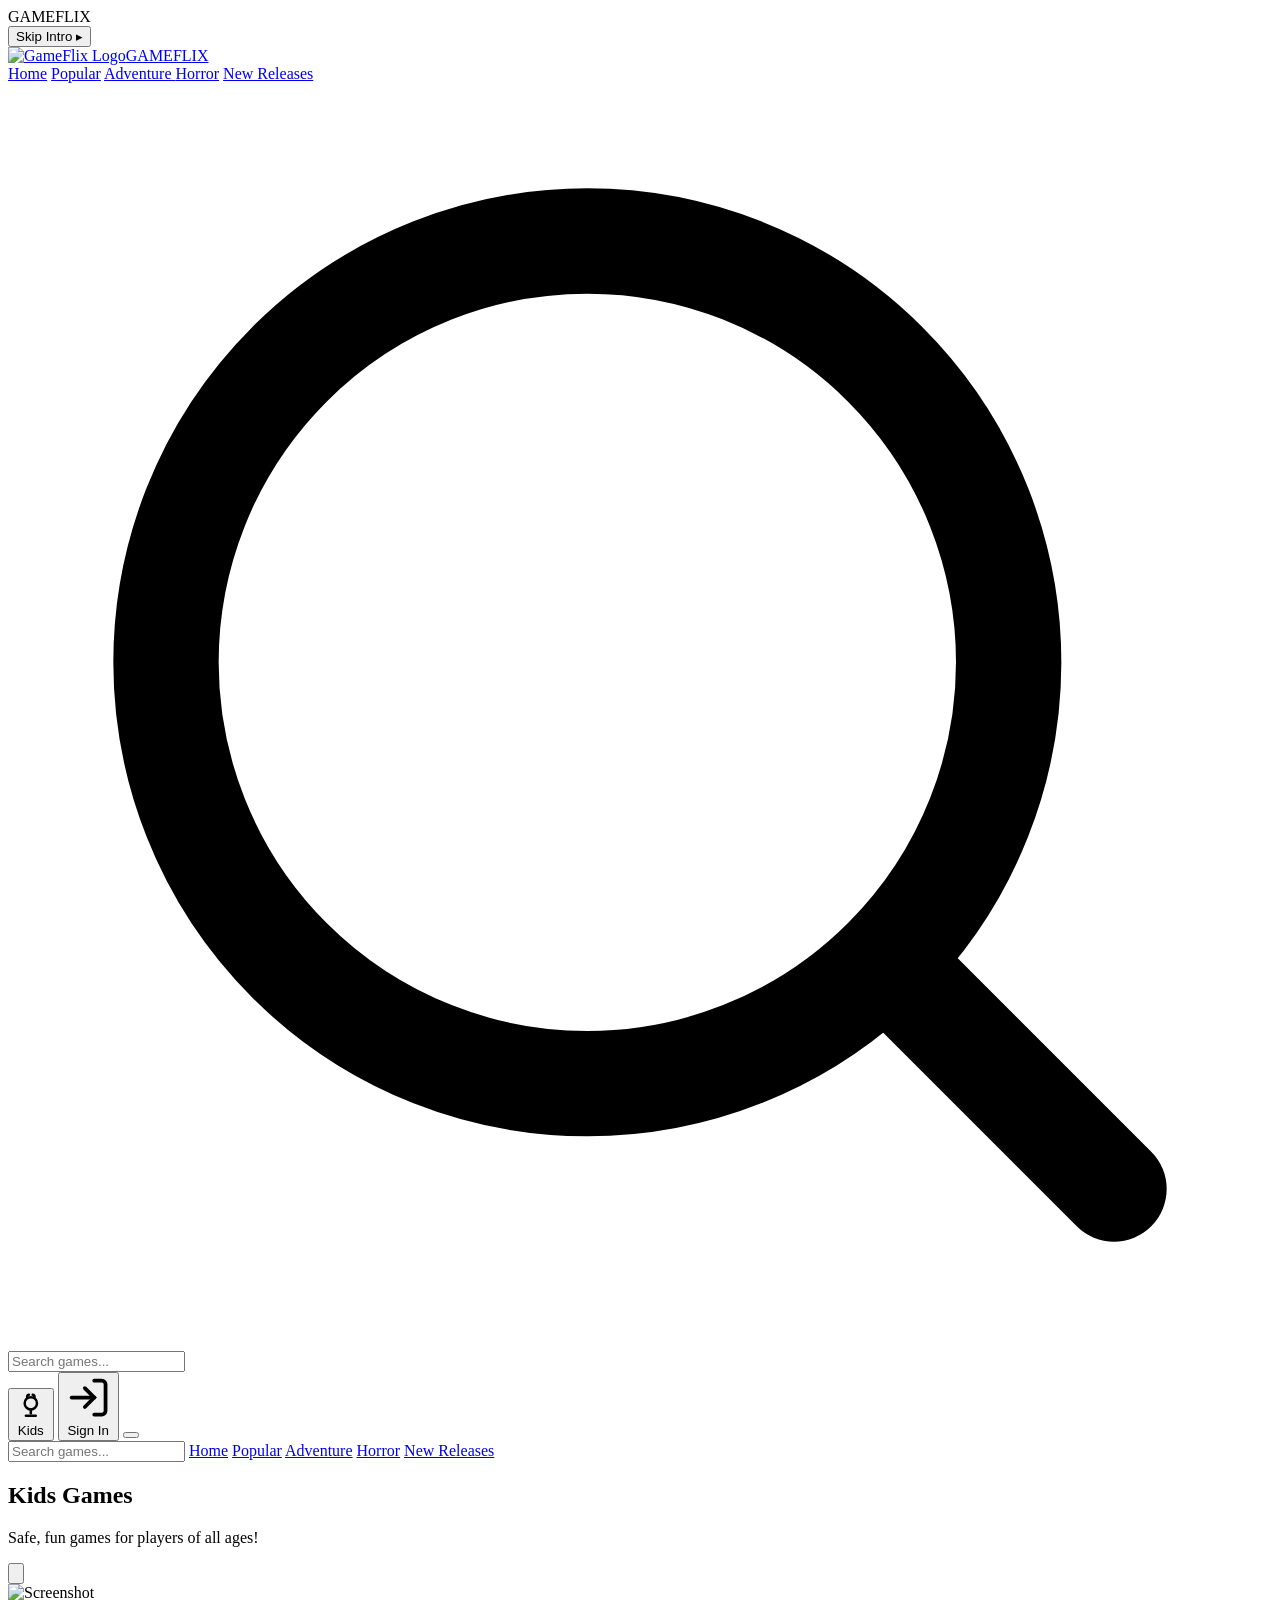
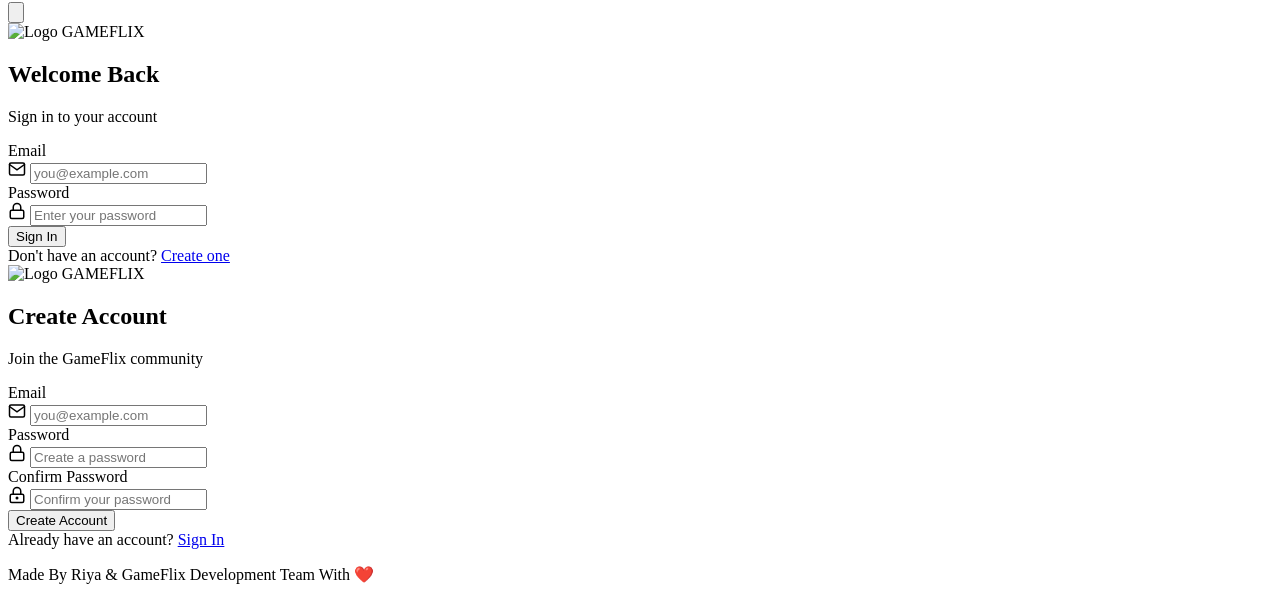
==== index.html @ 92e79a59 "Update game category names in navigation" ====
<!DOCTYPE html>
<html lang="en">
<head>
<meta charset="UTF-8">
<meta name="viewport" content="width=device-width, initial-scale=1.0">
<title>GAMEFLIX - Free Game Discovery</title>
<link rel="icon" type="image/jpeg" href="favicon.jpg">
<link rel="stylesheet" href="css/styles.css">
</head>
<body data-theme="dark">

<!-- ========== CINEMATIC INTRO ========== -->
<div id="splash">
  <div class="intro-glow"></div>
  <div class="intro-streaks"></div>
  <div class="intro-logo" id="intro-logo">
    <span class="letter letter-g">G</span><span class="letter">A</span><span class="letter">M</span><span class="letter">E</span><span class="letter">F</span><span class="letter">L</span><span class="letter">I</span><span class="letter">X</span>
  </div>
  <button class="intro-skip" id="intro-skip">Skip Intro ▸</button>
</div>

<!-- ========== NAVBAR ========== -->
<nav id="navbar">
  <div class="nav-inner">
    <a href="#" class="logo" onclick="scrollToTop(event)"><img src="assets/logo.png" alt="GameFlix Logo" class="logo-icon">GAMEFLIX</a>
    <div class="nav-links" id="nav-links">
      <a href="#" onclick="scrollToTop(event)">Home</a>
      <a href="#" onclick="scrollToSection(event,'section-popular')">Popular</a>
      <a href="#" onclick="scrollToSection(event,'section-adventure')">Adventure </a>
      <a href="#" onclick="scrollToSection(event,'section-horror')">Horror</a>
      <a href="#" onclick="scrollToSection(event,'section-new-releases')">New Releases</a>
    </div>
    <div class="nav-right">
      <div id="search-box">
        <svg class="search-icon-pos" viewBox="0 0 24 24" fill="none" stroke="currentColor" stroke-width="2" stroke-linecap="round"><circle cx="11" cy="11" r="8"/><path d="m21 21-4.3-4.3"/></svg>
        <input type="text" id="search-input" placeholder="Search games..." autocomplete="off">
        <div id="search-dropdown"></div>
      </div>
      <button class="nav-btn" id="search-toggle-btn" title="Search" style="display:none" onclick="toggleMobileSearch()">
        <svg viewBox="0 0 24 24" fill="none" stroke="currentColor" stroke-width="2" stroke-linecap="round"><circle cx="11" cy="11" r="8"/><path d="m21 21-4.3-4.3"/></svg>
      </button>
      <button class="kids-btn" id="kids-toggle" onclick="toggleKidsMode()">
        <svg viewBox="0 0 24 24" fill="none" stroke="currentColor" stroke-width="2" stroke-linecap="round"><circle cx="12" cy="10" r="5"/><path d="M12 15v3"/><path d="M8 20h8"/><path d="M9 5c0-1 .5-2 1.5-2"/><path d="M15 5c0-1-.5-2-1.5-2"/></svg>
        Kids
      </button>
      <button class="auth-nav-btn" id="auth-nav-btn" onclick="openAuthModal()">
        <svg viewBox="0 0 24 24" fill="none" stroke="currentColor" stroke-width="2" stroke-linecap="round"><path d="M15 3h4a2 2 0 012 2v14a2 2 0 01-2 2h-4"/><polyline points="10 17 15 12 10 7"/><line x1="15" y1="12" x2="3" y2="12"/></svg>
        Sign In
      </button>
      <button class="hamburger" id="hamburger" onclick="toggleMobileMenu()">
        <span></span><span></span><span></span>
      </button>
    </div>
  </div>
  <div id="mobile-menu">
    <input type="text" id="mobile-search" placeholder="Search games..." autocomplete="off" oninput="handleMobileSearch(this.value)">
    <a href="#" onclick="scrollToTop(event);closeMobileMenu()">Home</a>
    <a href="#" onclick="scrollToSection(event,'section-popular');closeMobileMenu()">Popular</a>
    <a href="#" onclick="scrollToSection(event,'section-adventure');closeMobileMenu()">Adventure</a>
    <a href="#" onclick="scrollToSection(event,'section-horror');closeMobileMenu()">Horror</a>
    <a href="#" onclick="scrollToSection(event,'section-new-releases');closeMobileMenu()">New Releases </a>
  </div>
  <div class="navbar-bar"><div class="navbar-shimmer"></div></div>
</nav>

<!-- ========== HERO SECTION ========== -->
<div id="hero">
  <div id="hero-slides"></div>
  <div class="hero-dots" id="hero-dots"></div>
</div>

<!-- ========== MAIN CONTENT ========== -->
<div id="main-content">
  <div id="normal-content"></div>
  <div id="kids-content">
    <div class="kids-header">
      <h2>Kids Games</h2>
      <p>Safe, fun games for players of all ages!</p>
    </div>
    <div class="kids-grid" id="kids-grid"></div>
  </div>
</div>

<!-- ========== GAME DETAIL OVERLAY ========== -->
<div id="game-detail">
  <button class="detail-close" onclick="closeGameDetail()">
    <svg viewBox="0 0 24 24" fill="none" stroke="currentColor" stroke-width="2" stroke-linecap="round"><path d="M18 6L6 18M6 6l12 12"/></svg>
  </button>
  <div class="detail-card" id="detail-card"></div>
</div>

<!-- ========== LIGHTBOX ========== -->
<div id="lightbox" onclick="closeLightbox()"><img id="lightbox-img" src="" alt="Screenshot"></div>

<!-- ========== AUTH MODAL ========== -->
<div id="auth-modal" class="auth-modal">
  <div class="auth-backdrop" onclick="closeAuthModal()"></div>
  <div class="auth-card">
    <button class="auth-close" onclick="closeAuthModal()">
      <svg viewBox="0 0 24 24" fill="none" stroke="currentColor" stroke-width="2" stroke-linecap="round"><path d="M18 6L6 18M6 6l12 12"/></svg>
    </button>
    <div id="auth-signin" class="auth-view active">
      <div class="auth-header">
        <div class="auth-logo-wrap">
          <img src="assets/logo.png" alt="Logo" class="auth-logo-icon">
          <span class="auth-logo-text">GAMEFLIX</span>
        </div>
        <h2 class="auth-title">Welcome Back</h2>
        <p class="auth-subtitle">Sign in to your account</p>
      </div>
      <form class="auth-form" onsubmit="handleSignIn(event)">
        <div class="auth-field">
          <label>Email</label>
          <div class="auth-input-wrap">
            <svg viewBox="0 0 24 24" fill="none" stroke="currentColor" stroke-width="2" stroke-linecap="round" width="18" height="18"><path d="M4 4h16c1.1 0 2 .9 2 2v12c0 1.1-.9 2-2 2H4c-1.1 0-2-.9-2-2V6c0-1.1.9-2 2-2z"/><polyline points="22,6 12,13 2,6"/></svg>
            <input type="email" id="signin-email" placeholder="you@example.com" required autocomplete="email">
          </div>
        </div>
        <div class="auth-field">
          <label>Password</label>
          <div class="auth-input-wrap">
            <svg viewBox="0 0 24 24" fill="none" stroke="currentColor" stroke-width="2" stroke-linecap="round" width="18" height="18"><rect x="3" y="11" width="18" height="11" rx="2" ry="2"/><path d="M7 11V7a5 5 0 0110 0v4"/></svg>
            <input type="password" id="signin-password" placeholder="Enter your password" required autocomplete="current-password">
          </div>
        </div>
        <div id="signin-error" class="auth-error" style="display:none"></div>
        <button type="submit" class="auth-submit">Sign In</button>
      </form>
      <div class="auth-switch">
        Don't have an account? <a href="#" onclick="switchAuthView('signup')">Create one</a>
      </div>
    </div>
    <div id="auth-signup" class="auth-view">
      <div class="auth-header">
        <div class="auth-logo-wrap">
          <img src="assets/logo.png" alt="Logo" class="auth-logo-icon">
          <span class="auth-logo-text">GAMEFLIX</span>
        </div>
        <h2 class="auth-title">Create Account</h2>
        <p class="auth-subtitle">Join the GameFlix community</p>
      </div>
      <form class="auth-form" onsubmit="handleSignUp(event)">
        <div class="auth-field">
          <label>Email</label>
          <div class="auth-input-wrap">
            <svg viewBox="0 0 24 24" fill="none" stroke="currentColor" stroke-width="2" stroke-linecap="round" width="18" height="18"><path d="M4 4h16c1.1 0 2 .9 2 2v12c0 1.1-.9 2-2 2H4c-1.1 0-2-.9-2-2V6c0-1.1.9-2 2-2z"/><polyline points="22,6 12,13 2,6"/></svg>
            <input type="email" id="signup-email" placeholder="you@example.com" required autocomplete="email">
          </div>
        </div>
        <div class="auth-field">
          <label>Password</label>
          <div class="auth-input-wrap">
            <svg viewBox="0 0 24 24" fill="none" stroke="currentColor" stroke-width="2" stroke-linecap="round" width="18" height="18"><rect x="3" y="11" width="18" height="11" rx="2" ry="2"/><path d="M7 11V7a5 5 0 0110 0v4"/></svg>
            <input type="password" id="signup-password" placeholder="Create a password" required minlength="6" autocomplete="new-password">
          </div>
        </div>
        <div class="auth-field">
          <label>Confirm Password</label>
          <div class="auth-input-wrap">
            <svg viewBox="0 0 24 24" fill="none" stroke="currentColor" stroke-width="2" stroke-linecap="round" width="18" height="18"><rect x="3" y="11" width="18" height="11" rx="2" ry="2"/><path d="M7 11V7a5 5 0 0110 0v4"/><circle cx="12" cy="16" r="1"/></svg>
            <input type="password" id="signup-confirm" placeholder="Confirm your password" required minlength="6" autocomplete="new-password">
          </div>
        </div>
        <div id="signup-error" class="auth-error" style="display:none"></div>
        <button type="submit" class="auth-submit">Create Account</button>
      </form>
      <div class="auth-switch">
        Already have an account? <a href="#" onclick="switchAuthView('signin')">Sign In</a>
      </div>
    </div>
  </div>
</div>

<!-- ========== FOOTER ========== -->
<footer id="footer">
  <p class="footer-credits">Made By Riya & GameFlix Development Team With &#x2764;&#xFE0F;</p>
</footer>

<script src="js/app.js"></script>
</body>
</html>
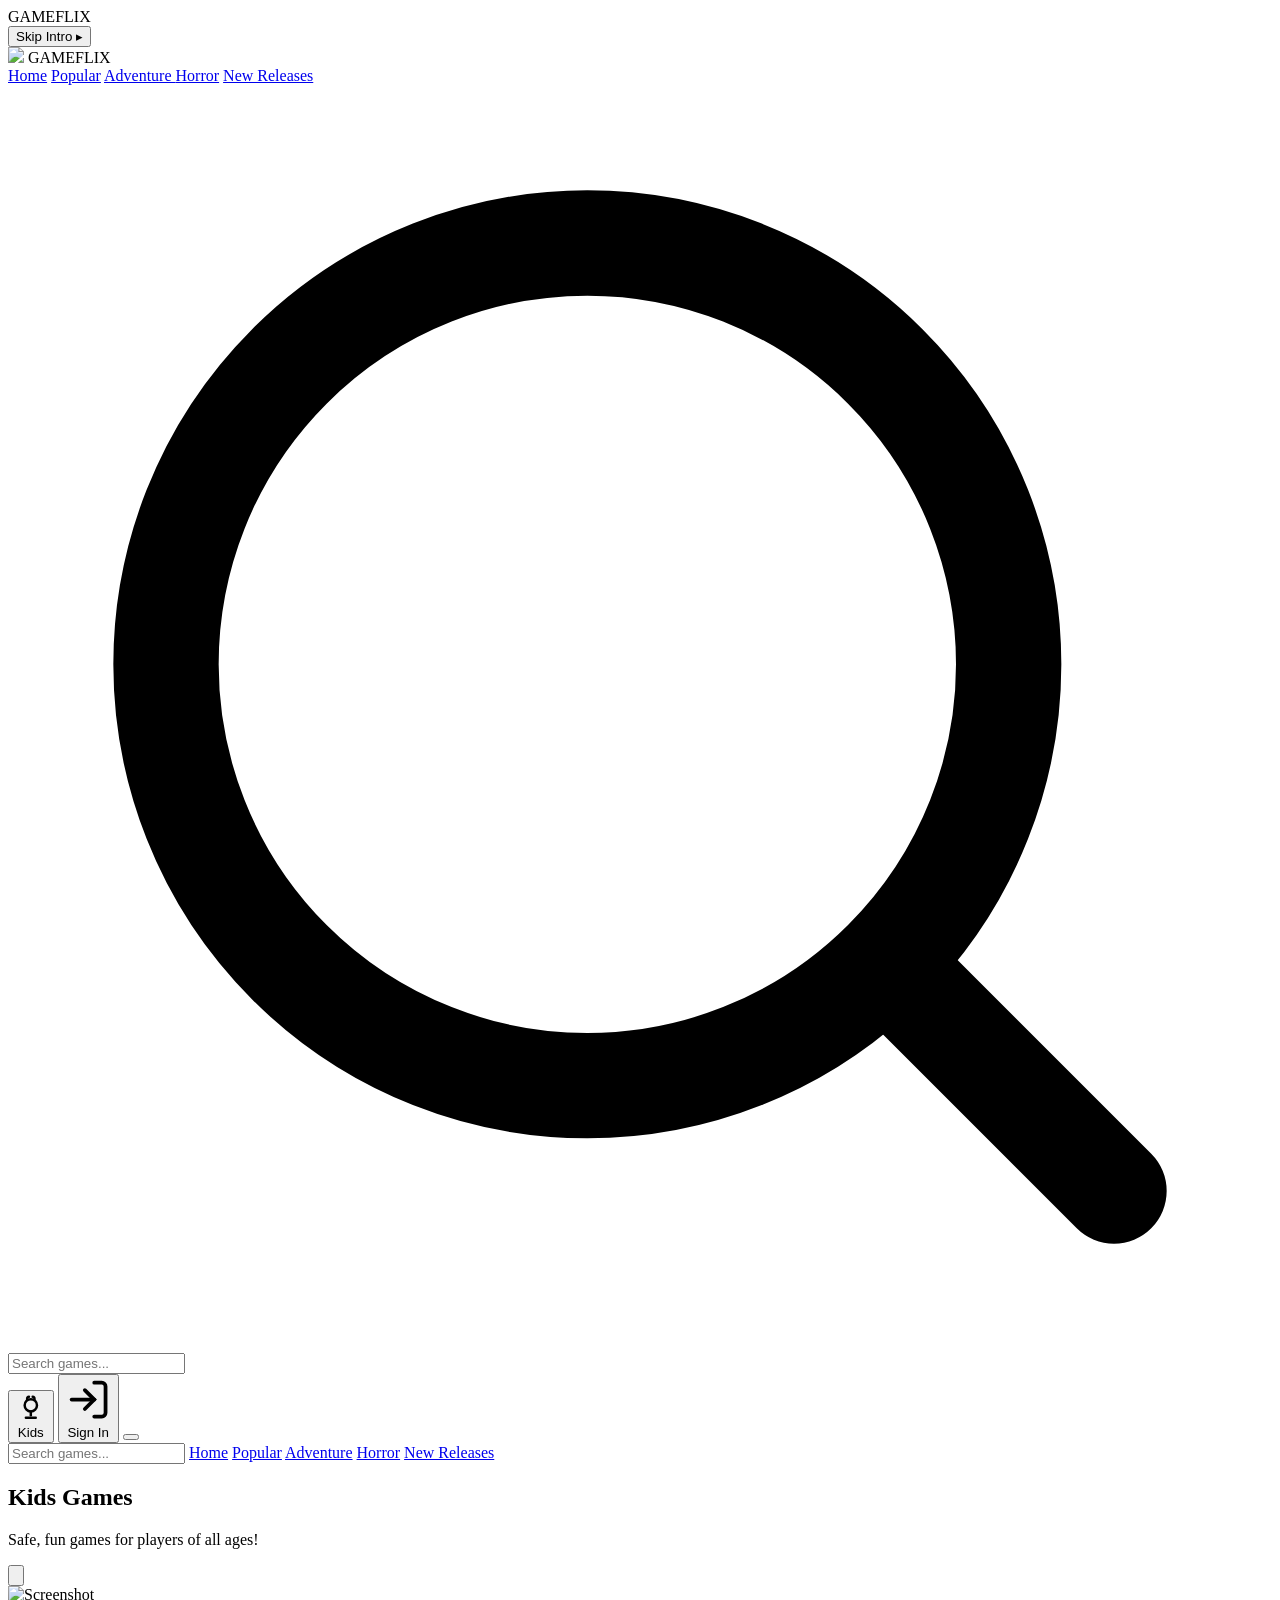
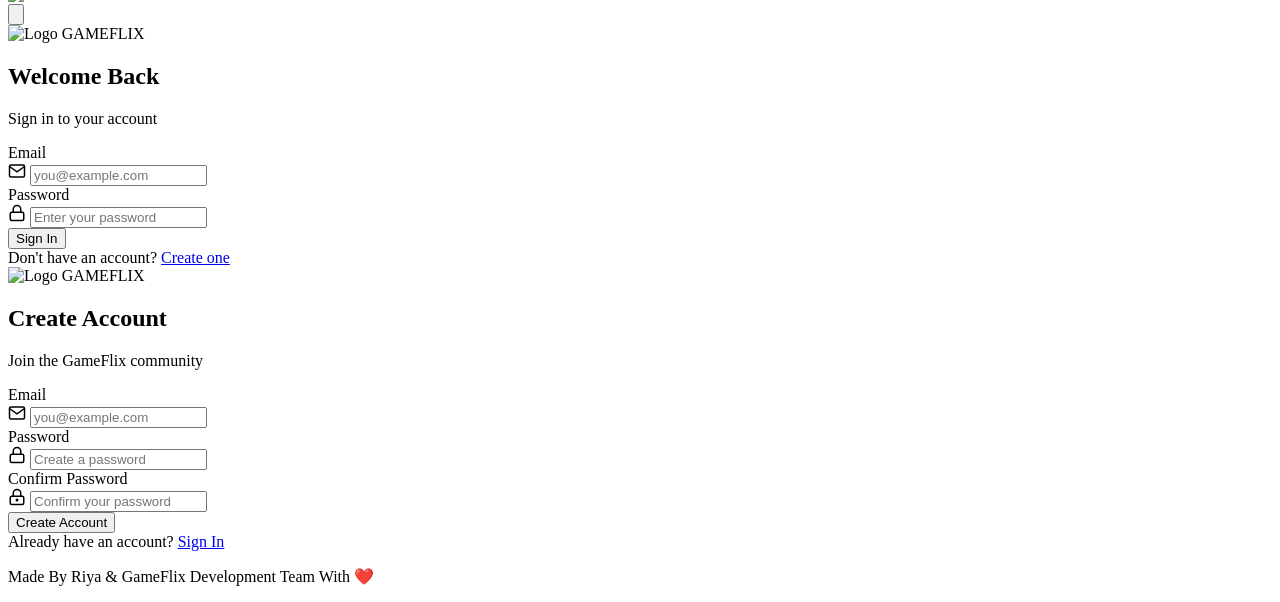
==== commit 7847e7b5: "Update index.html" ====
--- a/index.html
+++ b/index.html
@@ -22,7 +22,13 @@
 <!-- ========== NAVBAR ========== -->
 <nav id="navbar">
   <div class="nav-inner">
-    <a href="#" class="logo" onclick="scrollToTop(event)"><img src="assets/logo.png" alt="GameFlix Logo" class="logo-icon">GAMEFLIX</a>
+
+    <div class="logo">
+        <img src="logo.png" class="logo-icon">
+        <span class="logo-text">GAMEFLIX</span>
+    </div>
+
+  </div>  
     <div class="nav-links" id="nav-links">
       <a href="#" onclick="scrollToTop(event)">Home</a>
       <a href="#" onclick="scrollToSection(event,'section-popular')">Popular</a>
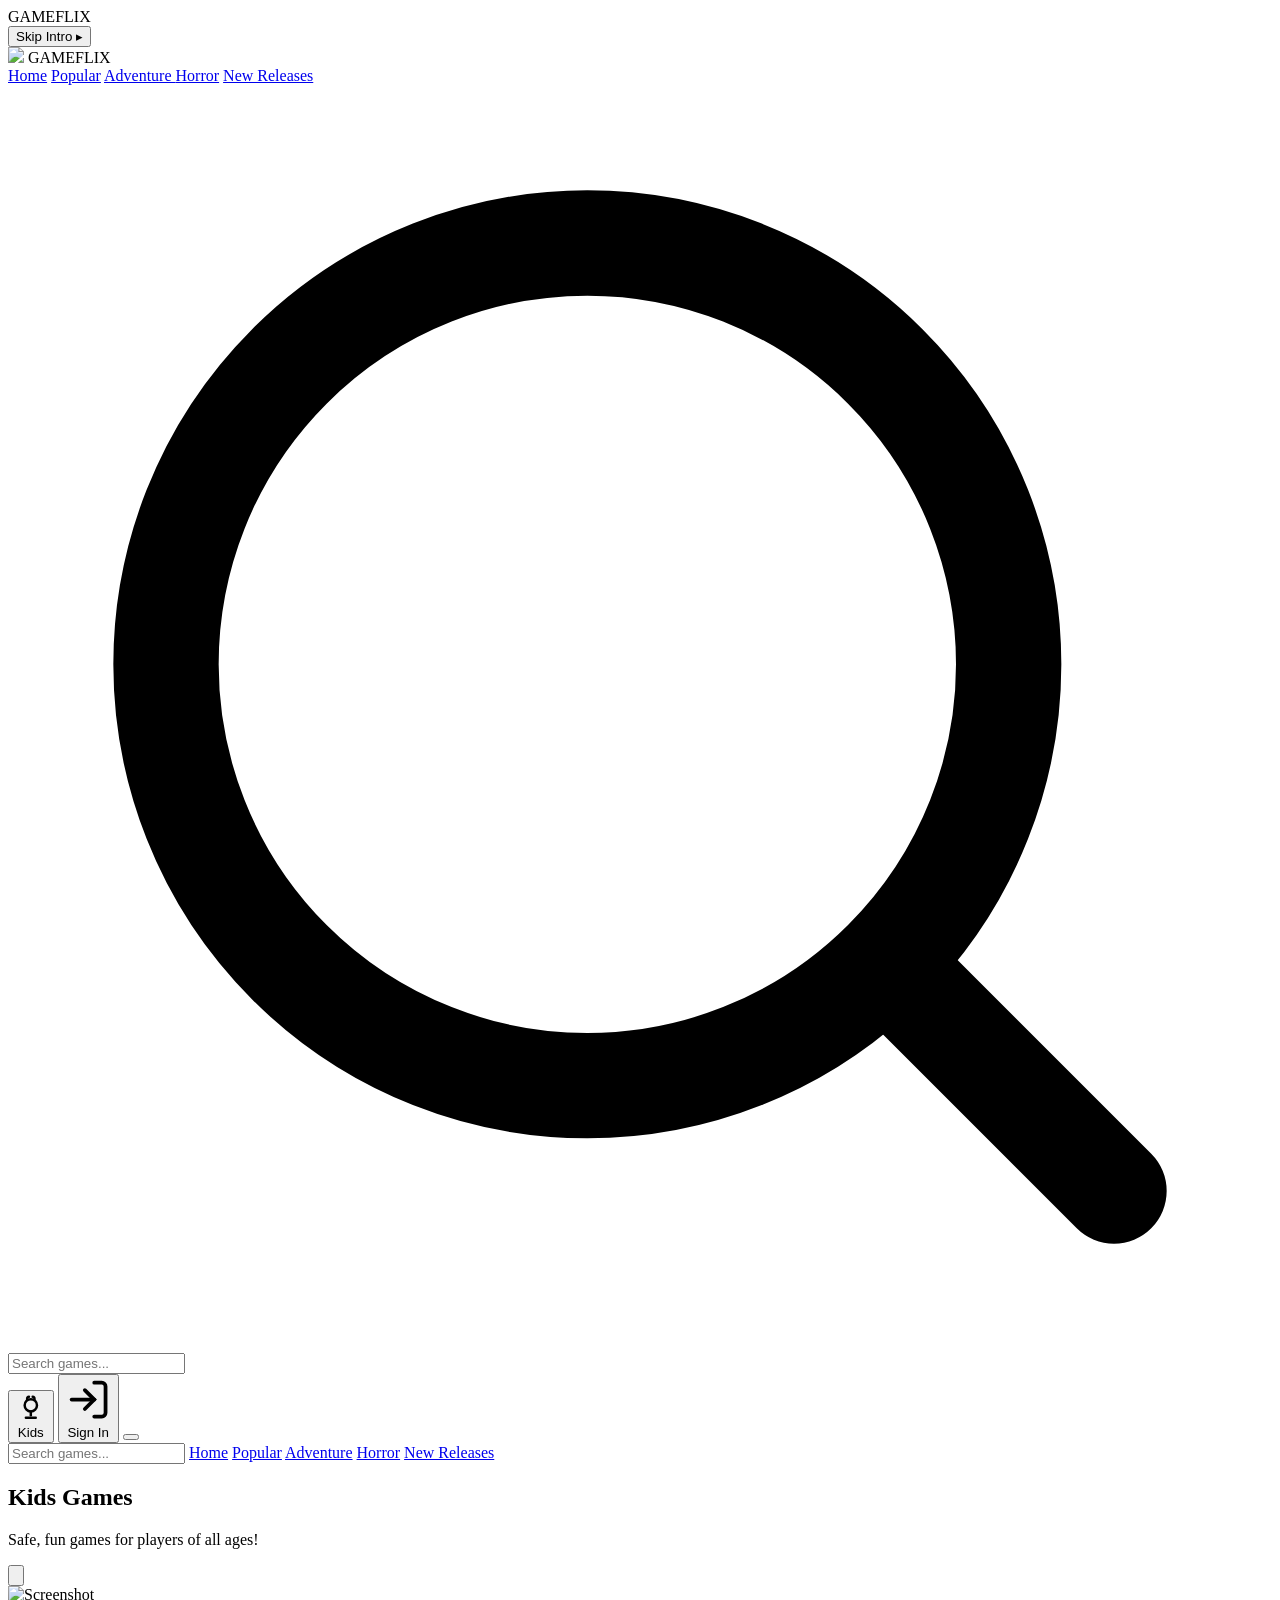
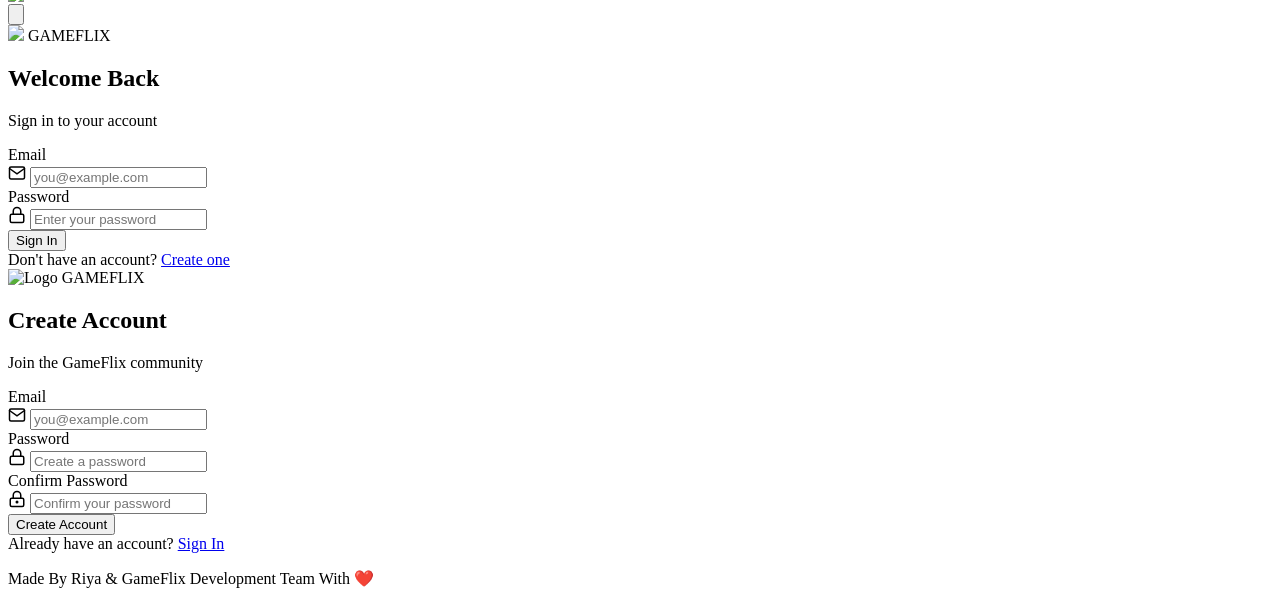
==== commit 314e9c15: "Update index.html" ====
--- a/index.html
+++ b/index.html
@@ -108,7 +108,7 @@
     <div id="auth-signin" class="auth-view active">
       <div class="auth-header">
         <div class="auth-logo-wrap">
-          <img src="assets/logo.png" alt="Logo" class="auth-logo-icon">
+         <img src="logo.png" class="auth-logo-icon">          
           <span class="auth-logo-text">GAMEFLIX</span>
         </div>
         <h2 class="auth-title">Welcome Back</h2>
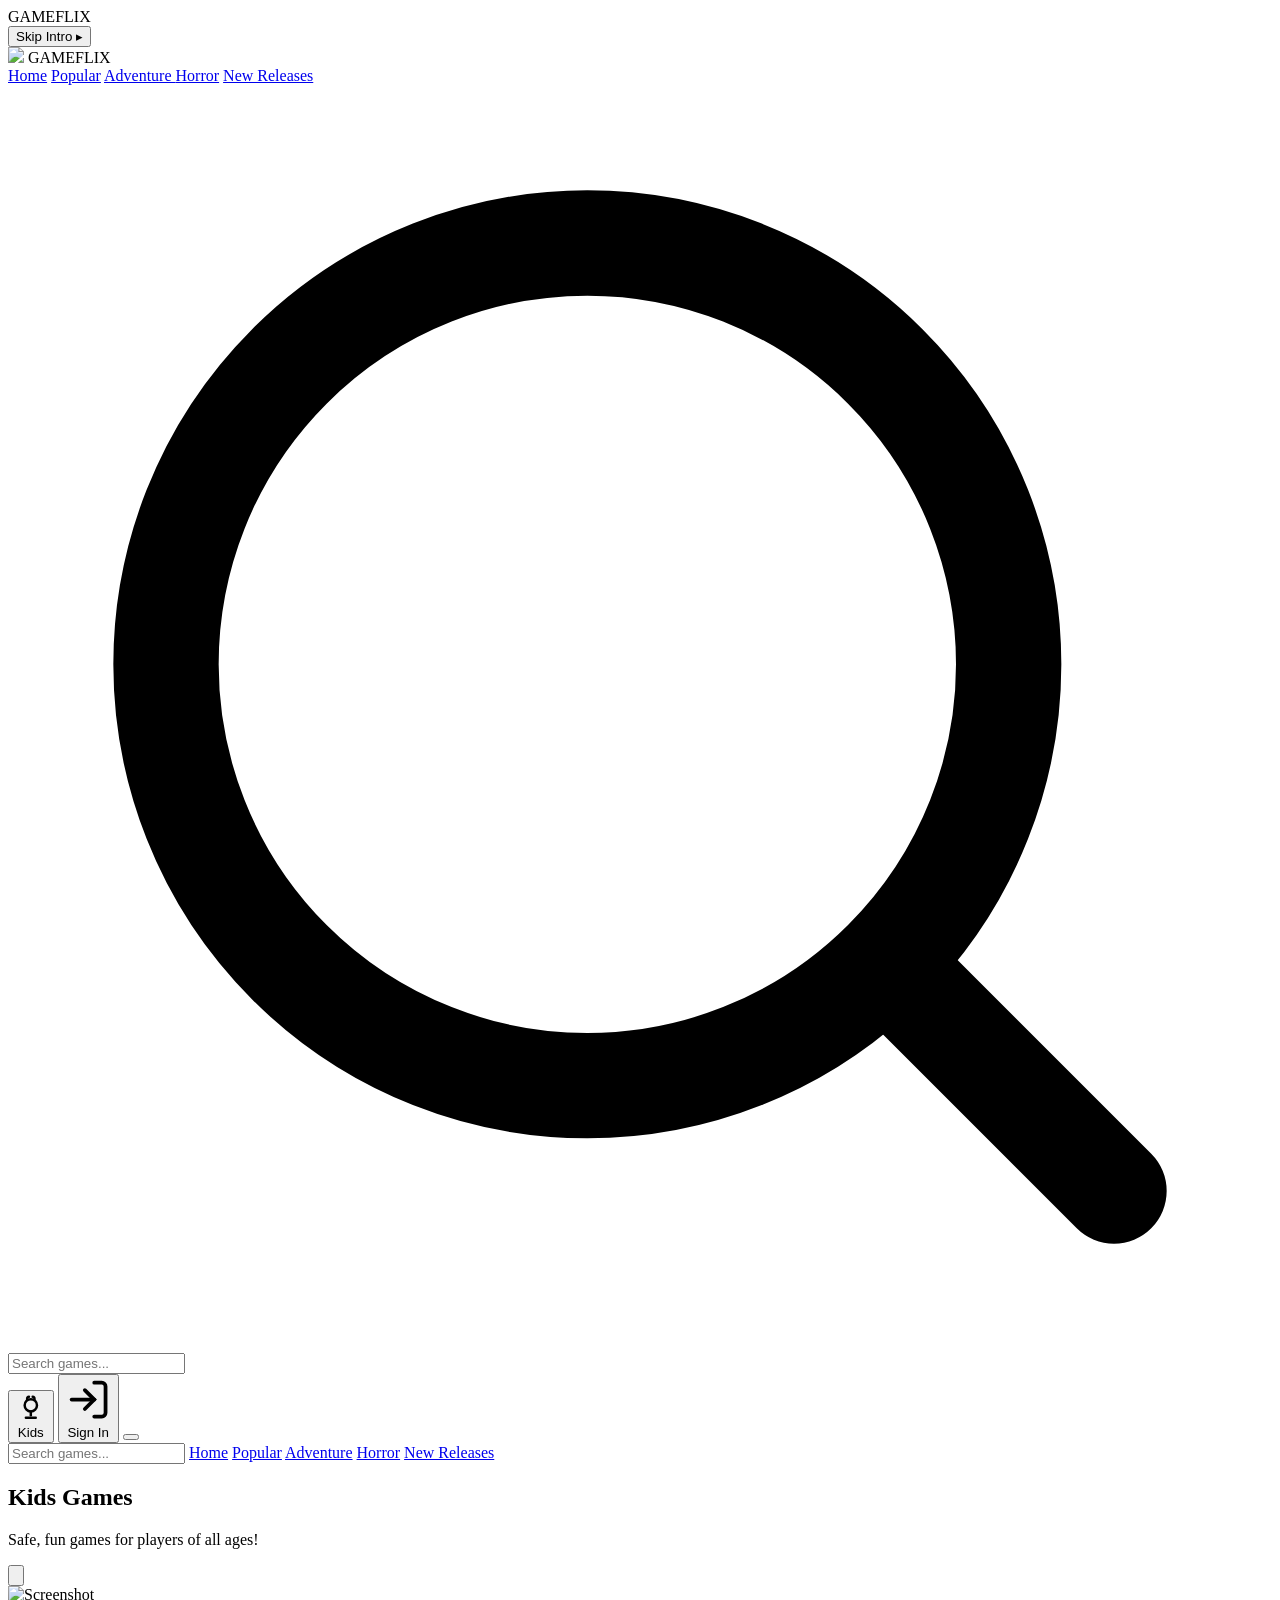
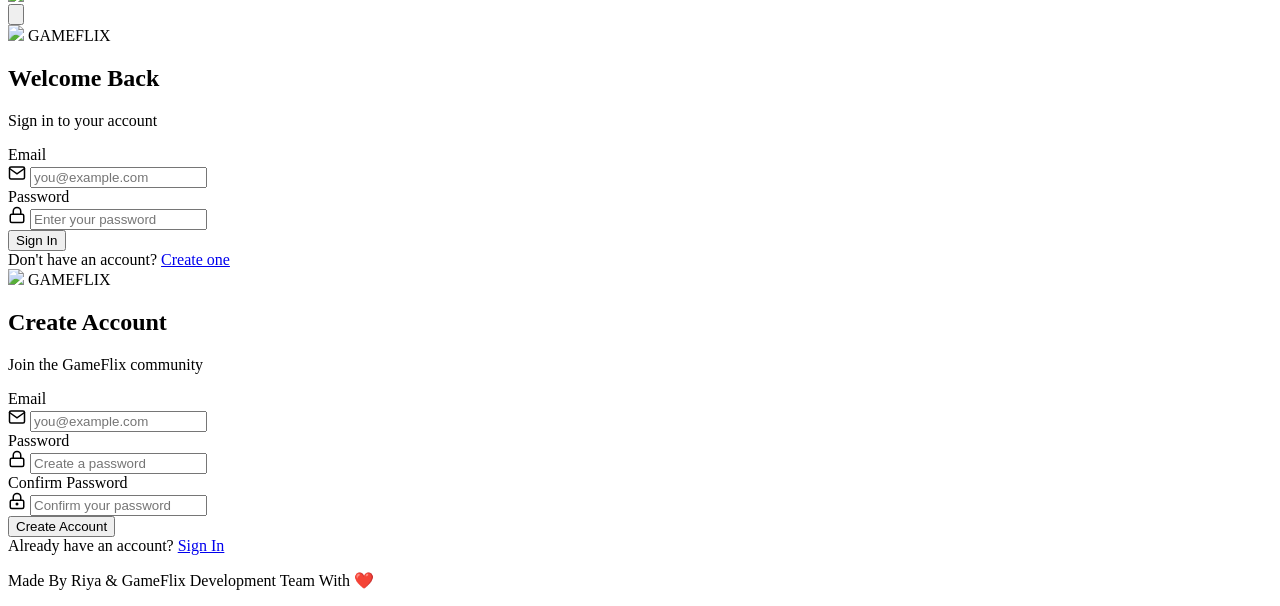
==== commit 9b14c12e: "Update index.html" ====
--- a/index.html
+++ b/index.html
@@ -139,7 +139,7 @@
     <div id="auth-signup" class="auth-view">
       <div class="auth-header">
         <div class="auth-logo-wrap">
-          <img src="assets/logo.png" alt="Logo" class="auth-logo-icon">
+         <img src="logo.png" class="auth-logo-icon">          
           <span class="auth-logo-text">GAMEFLIX</span>
         </div>
         <h2 class="auth-title">Create Account</h2>
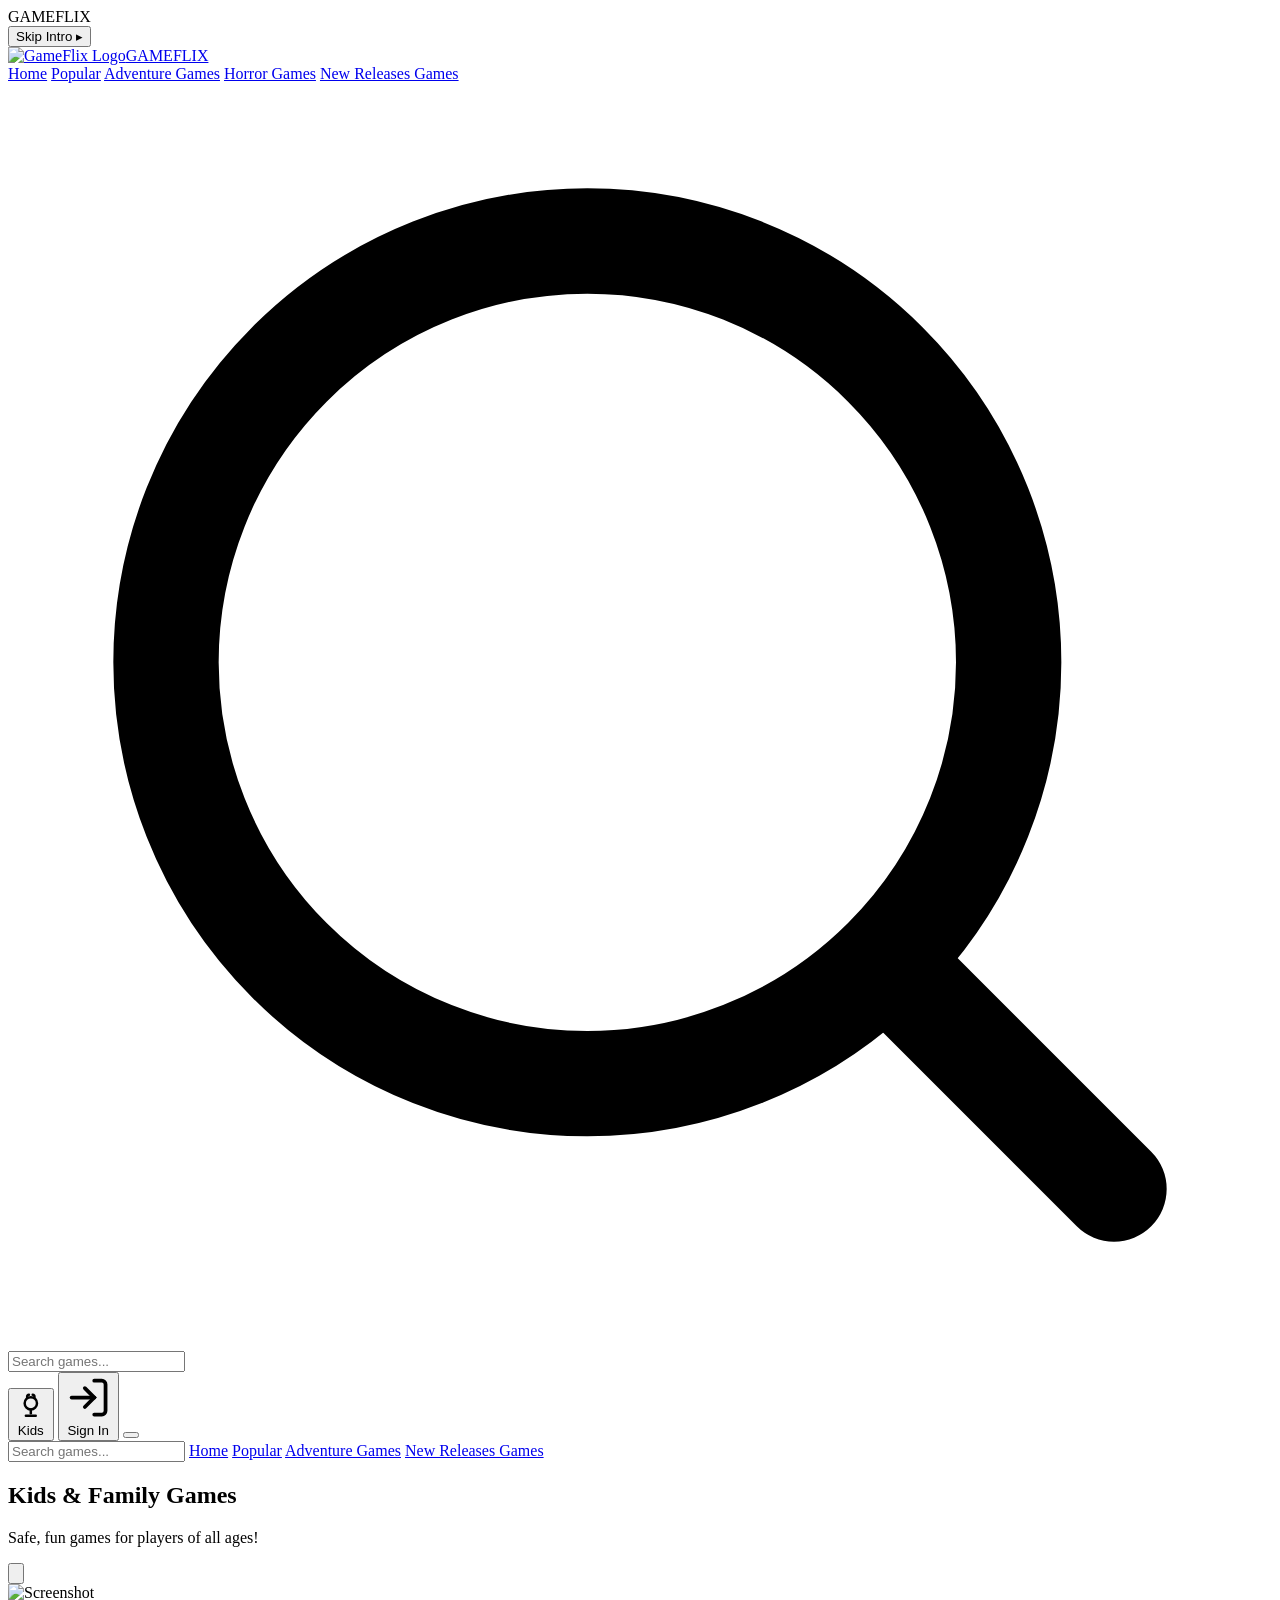
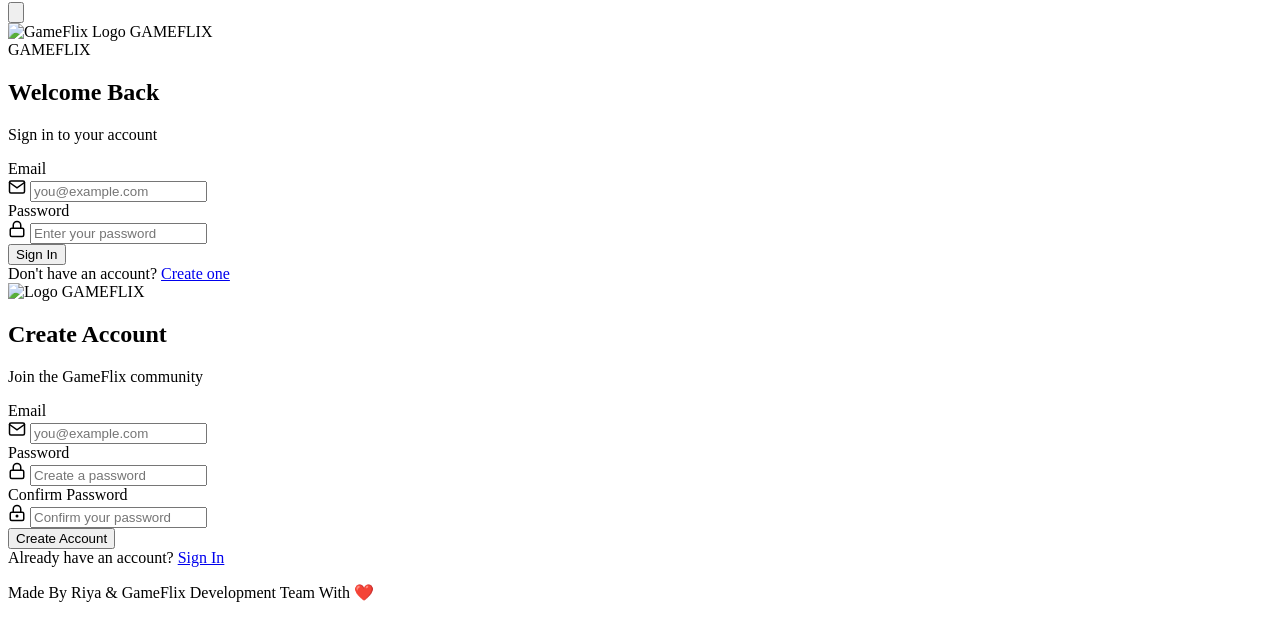
==== commit eabbdf3e: "Update index.html" ====
--- a/index.html
+++ b/index.html
@@ -4,7 +4,7 @@
 <meta charset="UTF-8">
 <meta name="viewport" content="width=device-width, initial-scale=1.0">
 <title>GAMEFLIX - Free Game Discovery</title>
-<link rel="icon" type="image/jpeg" href="favicon.jpg">
+<link rel="icon" type="image/png" href="/favicon.ico">
 <link rel="stylesheet" href="css/styles.css">
 </head>
 <body data-theme="dark">
@@ -22,19 +22,13 @@
 <!-- ========== NAVBAR ========== -->
 <nav id="navbar">
   <div class="nav-inner">
-
-    <div class="logo">
-        <img src="logo.png" class="logo-icon">
-        <span class="logo-text">GAMEFLIX</span>
-    </div>
-
-  </div>  
+    <a href="#" class="logo" onclick="scrollToTop(event)"><img src="assets/logo.png" alt="GameFlix Logo" class="logo-icon">GAMEFLIX</a>
     <div class="nav-links" id="nav-links">
       <a href="#" onclick="scrollToTop(event)">Home</a>
       <a href="#" onclick="scrollToSection(event,'section-popular')">Popular</a>
-      <a href="#" onclick="scrollToSection(event,'section-adventure')">Adventure </a>
-      <a href="#" onclick="scrollToSection(event,'section-horror')">Horror</a>
-      <a href="#" onclick="scrollToSection(event,'section-new-releases')">New Releases</a>
+      <a href="#" onclick="scrollToSection(event,'section-adventure')">Adventure Games</a>
+      <a href="#" onclick="scrollToSection(event,'section-horror')">Horror Games</a>
+      <a href="#" onclick="scrollToSection(event,'section-new-releases')">New Releases Games</a>
     </div>
     <div class="nav-right">
       <div id="search-box">
@@ -62,9 +56,9 @@
     <input type="text" id="mobile-search" placeholder="Search games..." autocomplete="off" oninput="handleMobileSearch(this.value)">
     <a href="#" onclick="scrollToTop(event);closeMobileMenu()">Home</a>
     <a href="#" onclick="scrollToSection(event,'section-popular');closeMobileMenu()">Popular</a>
-    <a href="#" onclick="scrollToSection(event,'section-adventure');closeMobileMenu()">Adventure</a>
-    <a href="#" onclick="scrollToSection(event,'section-horror');closeMobileMenu()">Horror</a>
-    <a href="#" onclick="scrollToSection(event,'section-new-releases');closeMobileMenu()">New Releases </a>
+    <a href="#" onclick="scrollToSection(event,'section-adventure');closeMobileMenu()">Adventure Games</a>
+    <a href="#" onclick="scrollToSection(event,'section-horror');closeMobileMenu()"Horror Games</a>
+    <a href="#" onclick="scrollToSection(event,'section-new-releases');closeMobileMenu()">New Releases Games</a>
   </div>
   <div class="navbar-bar"><div class="navbar-shimmer"></div></div>
 </nav>
@@ -80,7 +74,7 @@
   <div id="normal-content"></div>
   <div id="kids-content">
     <div class="kids-header">
-      <h2>Kids Games</h2>
+      <h2>Kids & Family Games</h2>
       <p>Safe, fun games for players of all ages!</p>
     </div>
     <div class="kids-grid" id="kids-grid"></div>
@@ -105,10 +99,14 @@
     <button class="auth-close" onclick="closeAuthModal()">
       <svg viewBox="0 0 24 24" fill="none" stroke="currentColor" stroke-width="2" stroke-linecap="round"><path d="M18 6L6 18M6 6l12 12"/></svg>
     </button>
+    <!-- Sign In View -->
     <div id="auth-signin" class="auth-view active">
       <div class="auth-header">
         <div class="auth-logo-wrap">
-         <img src="logo.png" class="auth-logo-icon">          
+          <div class="logo">
+    <img src="assets/logo.png" class="logo-icon" alt="GameFlix Logo">
+    <span class="logo-text">GAMEFLIX</span>
+</div>
           <span class="auth-logo-text">GAMEFLIX</span>
         </div>
         <h2 class="auth-title">Welcome Back</h2>
@@ -136,10 +134,11 @@
         Don't have an account? <a href="#" onclick="switchAuthView('signup')">Create one</a>
       </div>
     </div>
+    <!-- Sign Up View -->
     <div id="auth-signup" class="auth-view">
       <div class="auth-header">
         <div class="auth-logo-wrap">
-         <img src="logo.png" class="auth-logo-icon">          
+          <img src="assets/logo.png" alt="Logo" class="auth-logo-icon">
           <span class="auth-logo-text">GAMEFLIX</span>
         </div>
         <h2 class="auth-title">Create Account</h2>
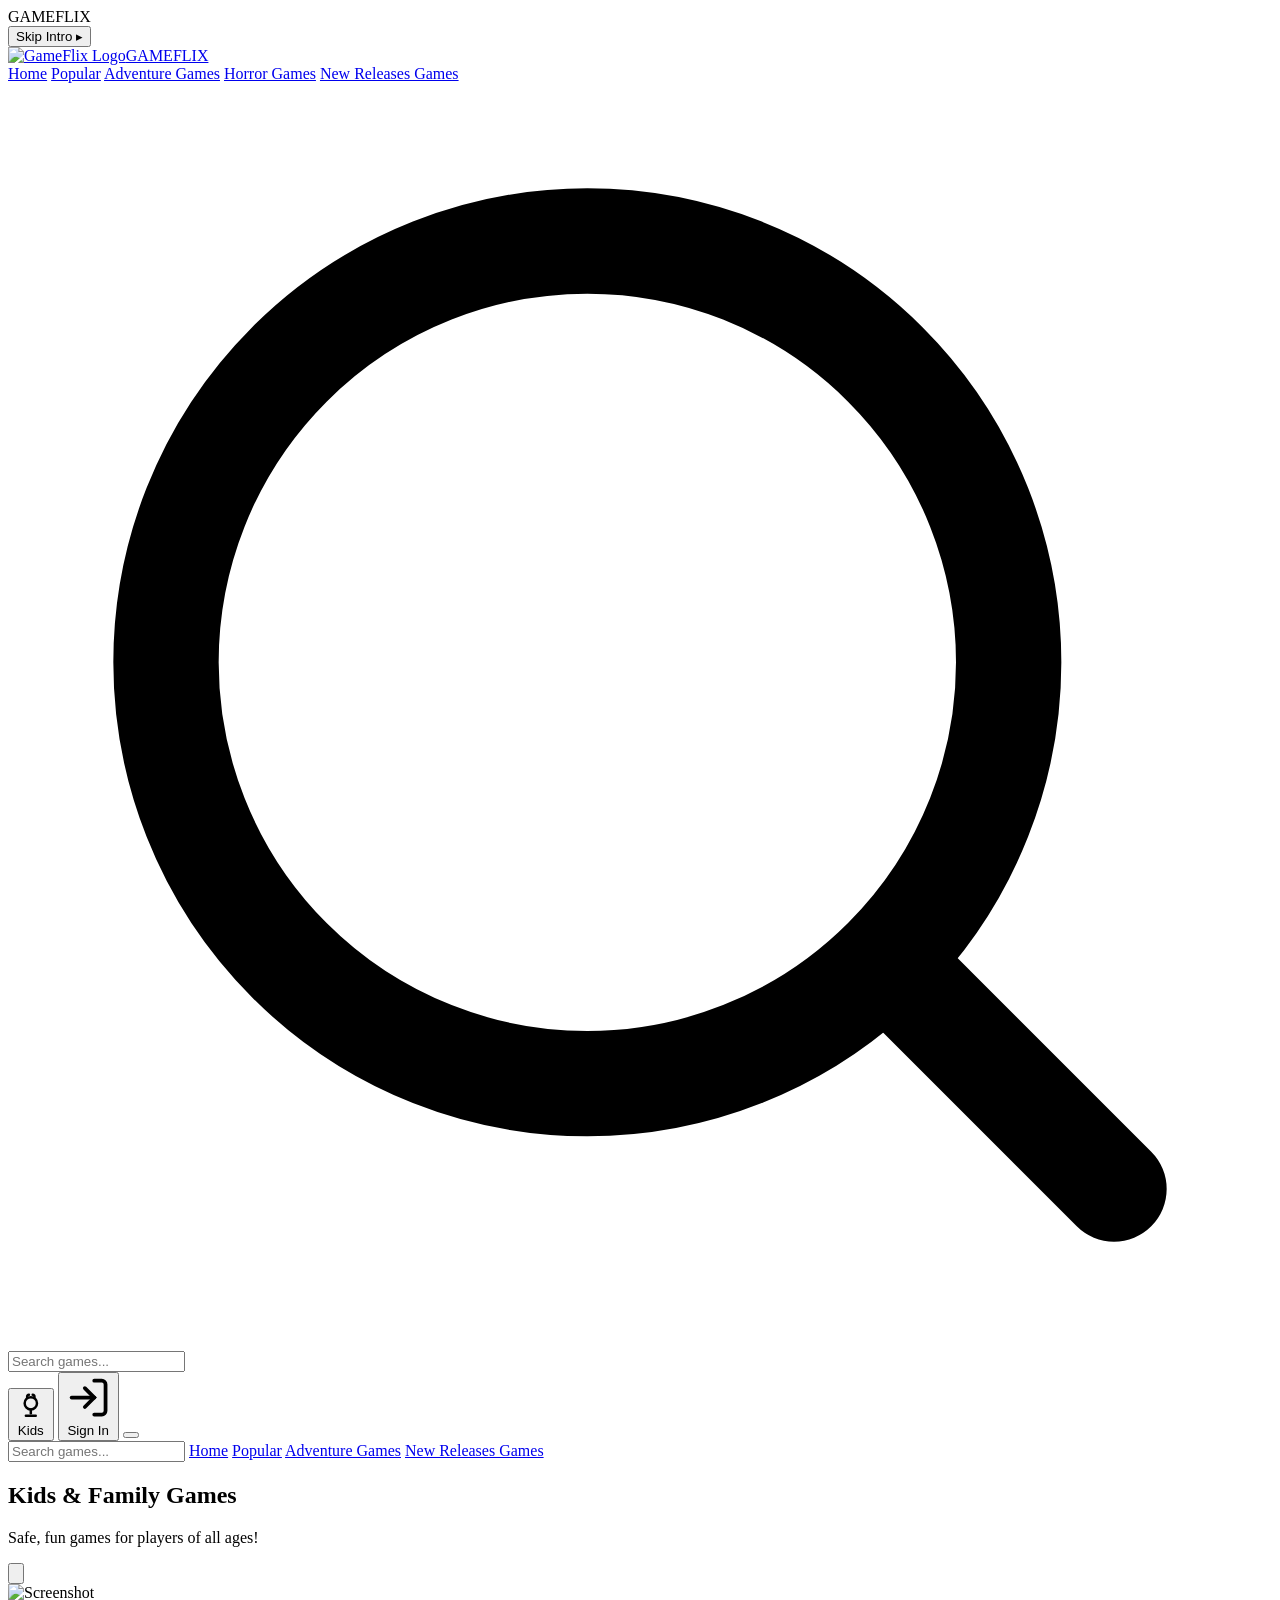
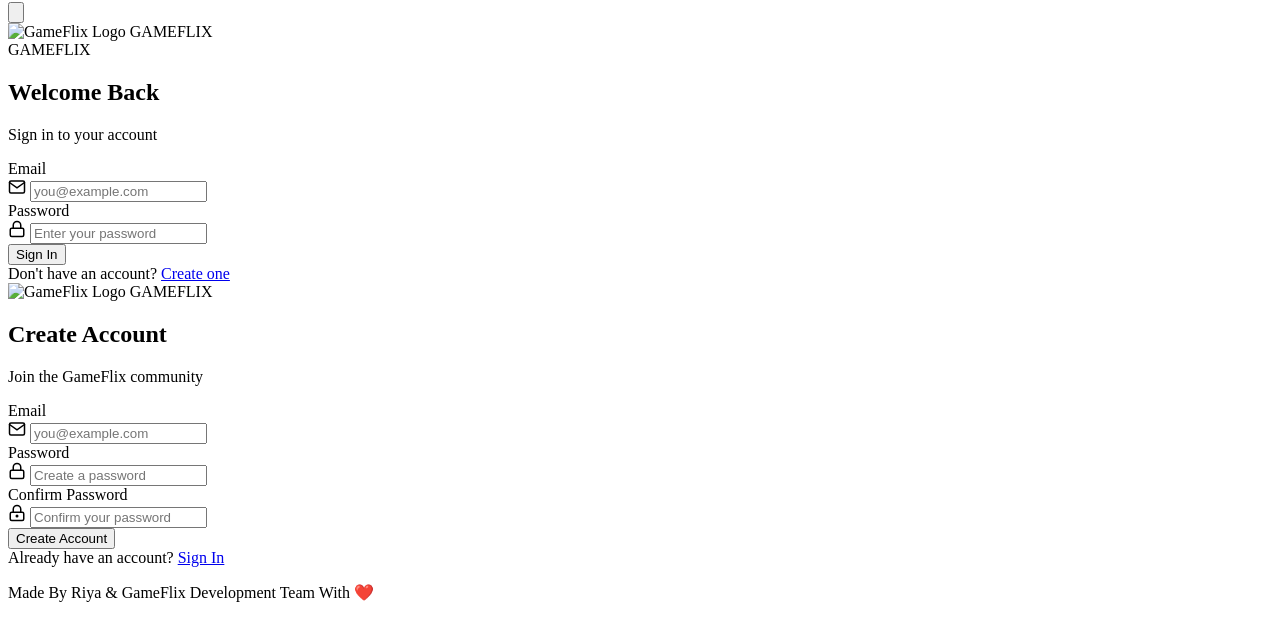
==== commit ed858506: "Update index.html" ====
--- a/index.html
+++ b/index.html
@@ -102,10 +102,9 @@
     <!-- Sign In View -->
     <div id="auth-signin" class="auth-view active">
       <div class="auth-header">
-        <div class="auth-logo-wrap">
-          <div class="logo">
-    <img src="assets/logo.png" class="logo-icon" alt="GameFlix Logo">
-    <span class="logo-text">GAMEFLIX</span>
+      <div class="auth-logo-wrap">
+    <img src="assets/logo.png" class="auth-logo-icon" alt="GameFlix Logo">
+    <span class="auth-logo-text">GAMEFLIX</span>
 </div>
           <span class="auth-logo-text">GAMEFLIX</span>
         </div>
@@ -137,10 +136,10 @@
     <!-- Sign Up View -->
     <div id="auth-signup" class="auth-view">
       <div class="auth-header">
-        <div class="auth-logo-wrap">
-          <img src="assets/logo.png" alt="Logo" class="auth-logo-icon">
-          <span class="auth-logo-text">GAMEFLIX</span>
-        </div>
+      <div class="auth-logo-wrap">
+    <img src="assets/logo.png" class="auth-logo-icon" alt="GameFlix Logo">
+    <span class="auth-logo-text">GAMEFLIX</span>
+</div>
         <h2 class="auth-title">Create Account</h2>
         <p class="auth-subtitle">Join the GameFlix community</p>
       </div>
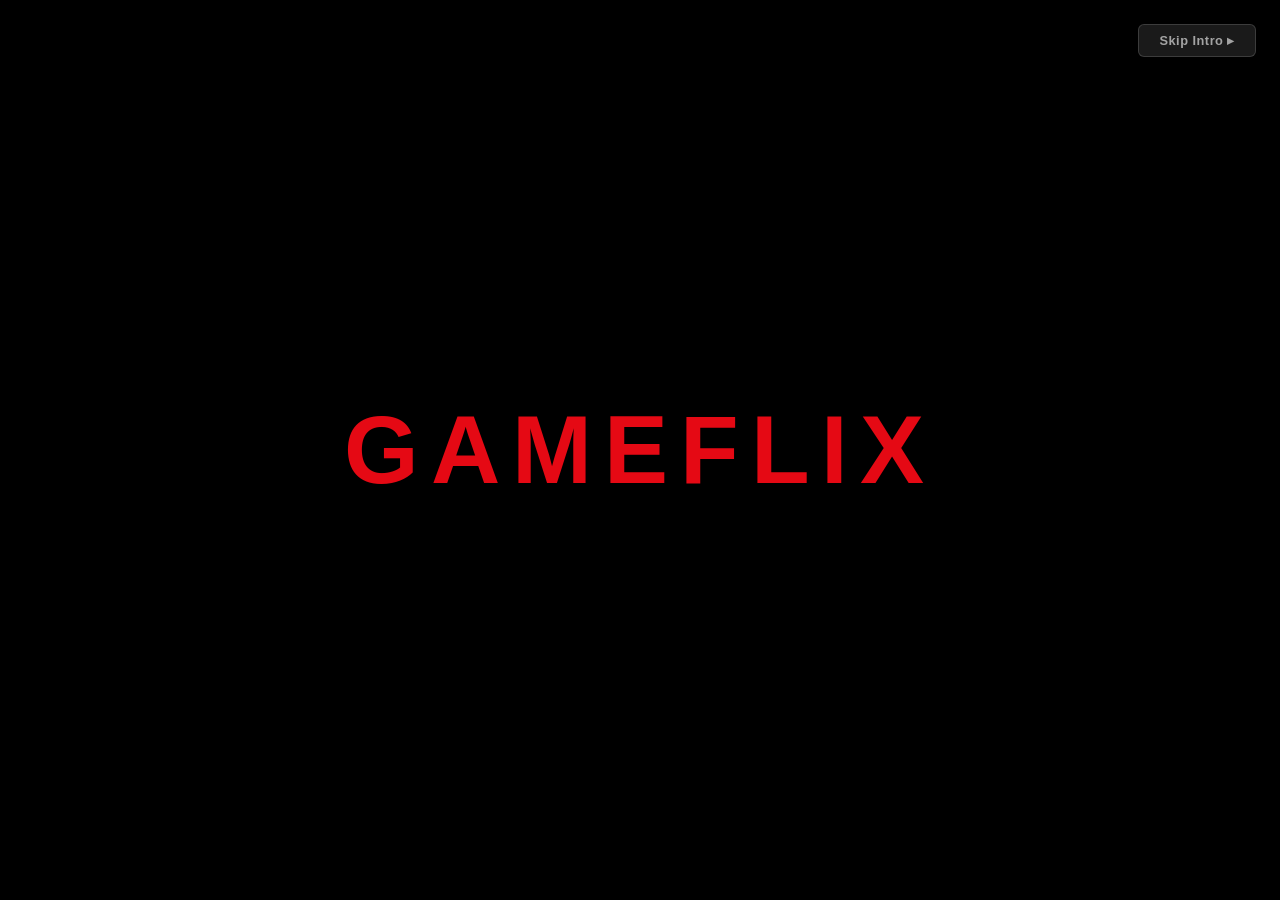
==== commit 398c96dd: "Update index.html" ====
--- a/index.html
+++ b/index.html
@@ -4,7 +4,7 @@
 <meta charset="UTF-8">
 <meta name="viewport" content="width=device-width, initial-scale=1.0">
 <title>GAMEFLIX - Free Game Discovery</title>
-<link rel="icon" type="image/png" href="/favicon.ico">
+<link rel="icon" type="image/jpeg" href="favicon.jpg">
 <link rel="stylesheet" href="css/styles.css">
 </head>
 <body data-theme="dark">
@@ -22,15 +22,22 @@
 <!-- ========== NAVBAR ========== -->
 <nav id="navbar">
   <div class="nav-inner">
-    <a href="#" class="logo" onclick="scrollToTop(event)"><img src="assets/logo.png" alt="GameFlix Logo" class="logo-icon">GAMEFLIX</a>
+
+    <!-- LEFT: Logo + Brand -->
+    <a href="#" class="logo" onclick="scrollToTop(event)">
+      <img src="logo.png" alt="GameFlix Logo" class="logo-icon">
+      <span class="brand-text">GAMEFLIX</span>
+    </a>
+
+    <!-- CENTER: Links -->
     <div class="nav-links" id="nav-links">
       <a href="#" onclick="scrollToTop(event)">Home</a>
       <a href="#" onclick="scrollToSection(event,'section-popular')">Popular</a>
-      <a href="#" onclick="scrollToSection(event,'section-adventure')">Adventure Games</a>
-      <a href="#" onclick="scrollToSection(event,'section-horror')">Horror Games</a>
-      <a href="#" onclick="scrollToSection(event,'section-new-releases')">New Releases Games</a>
-    </div>
-    <div class="nav-right">
+      <a href="#" onclick="scrollToSection(event,'section-adventure')">Adventure</a>
+      <a href="#" onclick="scrollToSection(event,'section-horror')">Horror</a>
+      <a href="#" onclick="scrollToSection(event,'section-new-releases')">New Releases</a>
+    </div>
+ <div class="nav-right">
       <div id="search-box">
         <svg class="search-icon-pos" viewBox="0 0 24 24" fill="none" stroke="currentColor" stroke-width="2" stroke-linecap="round"><circle cx="11" cy="11" r="8"/><path d="m21 21-4.3-4.3"/></svg>
         <input type="text" id="search-input" placeholder="Search games..." autocomplete="off">
@@ -56,9 +63,9 @@
     <input type="text" id="mobile-search" placeholder="Search games..." autocomplete="off" oninput="handleMobileSearch(this.value)">
     <a href="#" onclick="scrollToTop(event);closeMobileMenu()">Home</a>
     <a href="#" onclick="scrollToSection(event,'section-popular');closeMobileMenu()">Popular</a>
-    <a href="#" onclick="scrollToSection(event,'section-adventure');closeMobileMenu()">Adventure Games</a>
-    <a href="#" onclick="scrollToSection(event,'section-horror');closeMobileMenu()"Horror Games</a>
-    <a href="#" onclick="scrollToSection(event,'section-new-releases');closeMobileMenu()">New Releases Games</a>
+    <a href="#" onclick="scrollToSection(event,'section-adventure');closeMobileMenu()">Adventure</a>
+    <a href="#" onclick="scrollToSection(event,'section-horror');closeMobileMenu()">Horror</a>
+    <a href="#" onclick="scrollToSection(event,'section-new-releases');closeMobileMenu()">New Releases</a>
   </div>
   <div class="navbar-bar"><div class="navbar-shimmer"></div></div>
 </nav>
@@ -74,7 +81,7 @@
   <div id="normal-content"></div>
   <div id="kids-content">
     <div class="kids-header">
-      <h2>Kids & Family Games</h2>
+      <h2>Kids Games</h2>
       <p>Safe, fun games for players of all ages!</p>
     </div>
     <div class="kids-grid" id="kids-grid"></div>
@@ -90,7 +97,10 @@
 </div>
 
 <!-- ========== LIGHTBOX ========== -->
-<div id="lightbox" onclick="closeLightbox()"><img id="lightbox-img" src="" alt="Screenshot"></div>
+
+<div id="lightbox" onclick="closeLightbox()">
+  <img id="lightbox-img" alt="Screenshot" style="display:none;">
+</div>
 
 <!-- ========== AUTH MODAL ========== -->
 <div id="auth-modal" class="auth-modal">
@@ -99,13 +109,10 @@
     <button class="auth-close" onclick="closeAuthModal()">
       <svg viewBox="0 0 24 24" fill="none" stroke="currentColor" stroke-width="2" stroke-linecap="round"><path d="M18 6L6 18M6 6l12 12"/></svg>
     </button>
-    <!-- Sign In View -->
     <div id="auth-signin" class="auth-view active">
       <div class="auth-header">
-      <div class="auth-logo-wrap">
-    <img src="assets/logo.png" class="auth-logo-icon" alt="GameFlix Logo">
-    <span class="auth-logo-text">GAMEFLIX</span>
-</div>
+        <div class="auth-logo-wrap">
+          <img src="logo.png" alt="Logo" class="auth-logo-icon">
           <span class="auth-logo-text">GAMEFLIX</span>
         </div>
         <h2 class="auth-title">Welcome Back</h2>
@@ -133,13 +140,12 @@
         Don't have an account? <a href="#" onclick="switchAuthView('signup')">Create one</a>
       </div>
     </div>
-    <!-- Sign Up View -->
     <div id="auth-signup" class="auth-view">
       <div class="auth-header">
-      <div class="auth-logo-wrap">
-    <img src="assets/logo.png" class="auth-logo-icon" alt="GameFlix Logo">
-    <span class="auth-logo-text">GAMEFLIX</span>
-</div>
+        <div class="auth-logo-wrap">
+          <img src="logo.png" alt="Logo" class="auth-logo-icon">
+          <span class="auth-logo-text">GAMEFLIX</span>
+        </div>
         <h2 class="auth-title">Create Account</h2>
         <p class="auth-subtitle">Join the GameFlix community</p>
       </div>
@@ -179,7 +185,79 @@
 <footer id="footer">
   <p class="footer-credits">Made By Riya & GameFlix Development Team With &#x2764;&#xFE0F;</p>
 </footer>
-
+  
+<script>
+  <!-- Screenshot Modal -->
+<div id="screenshotModal" style="display:none; position:fixed; inset:0; background:rgba(0,0,0,.85); z-index:9999; justify-content:center; align-items:center;" onclick="closeScreenshotModal()">
+  <button onclick="closeScreenshotModal()" style="position:absolute; top:20px; right:30px; color:white; font-size:2rem; background:none; border:none; cursor:pointer;">&times;</button>
+  <img id="screenshotFull" src="" style="max-width:90vw; max-height:90vh; border-radius:8px; box-shadow:0 0 40px rgba(0,0,0,.5);" />
+  <div id="screenshotCounter" style="position:absolute; bottom:20px; left:50%; transform:translateX(-50%); color:white; font-size:.9rem; background:rgba(0,0,0,.6); padding:6px 14px; border-radius:20px;"></div>
+  <button id="screenshotPrev" onclick="event.stopPropagation(); navigateScreenshot(-1)" style="position:absolute; left:20px; top:50%; transform:translateY(-50%); color:white; font-size:2rem; background:rgba(0,0,0,.5); border:none; border-radius:50%; width:50px; height:50px; cursor:pointer;">&#8249;</button>
+  <button id="screenshotNext" onclick="event.stopPropagation(); navigateScreenshot(1)" style="position:absolute; right:20px; top:50%; transform:translateY(-50%); color:white; font-size:2rem; background:rgba(0,0,0,.5); border:none; border-radius:50%; width:50px; height:50px; cursor:pointer;">&#8250;</button>
+</div>
+
+<!-- Inside your game detail card, add this where you want screenshots to appear -->
+<div id="screenshotSection" style="display:none; margin-top:16px;">
+  <h3 style="color:#fff; font-size:1.1rem; margin-bottom:10px;">Screenshots</h3>
+  <div id="screenshotGrid" style="display:flex; gap:10px; overflow-x:auto; padding-bottom:8px;"></div>
+</div>
+    let currentScreenshots = [];
+let currentScreenshotIndex = 0;
+
+async function fetchScreenshots(appid) {
+  try {
+    const res = await fetch(`/api/games/${appid}/screenshots`);
+    const data = await res.json();
+    currentScreenshots = data.screenshots || [];
+    const grid = document.getElementById('screenshotGrid');
+    const section = document.getElementById('screenshotSection');
+    if (currentScreenshots.length === 0) {
+      section.style.display = 'none';
+      return;
+    }
+    section.style.display = 'block';
+    grid.innerHTML = '';
+    currentScreenshots.forEach((ss, i) => {
+      const img = document.createElement('img');
+      img.src = ss.path_thumbnail;
+      img.alt = 'Screenshot ' + (i + 1);
+      img.style.cssText = 'height:120px; border-radius:6px; cursor:pointer; object-fit:cover; flex-shrink:0; transition:transform .2s;';
+      img.onmouseover = () => img.style.transform = 'scale(1.05)';
+      img.onmouseout = () => img.style.transform = 'scale(1)';
+      img.onclick = () => openScreenshotModal(i);
+      grid.appendChild(img);
+    });
+  } catch (e) {
+    console.error('Screenshot fetch error:', e);
+  }
+}
+
+function openScreenshotModal(index) {
+  currentScreenshotIndex = index;
+  const modal = document.getElementById('screenshotModal');
+  const full = document.getElementById('screenshotFull');
+  const counter = document.getElementById('screenshotCounter');
+  full.src = currentScreenshots[index].path_full;
+  counter.textContent = (index + 1) + ' / ' + currentScreenshots.length;
+  modal.style.display = 'flex';
+}
+
+function closeScreenshotModal() {
+  document.getElementById('screenshotModal').style.display = 'none';
+}
+
+function navigateScreenshot(dir) {
+  currentScreenshotIndex += dir;
+  if (currentScreenshotIndex < 0) currentScreenshotIndex = currentScreenshots.length - 1;
+  if (currentScreenshotIndex >= currentScreenshots.length) currentScreenshotIndex = 0;
+  const full = document.getElementById('screenshotFull');
+  const counter = document.getElementById('screenshotCounter');
+  full.src = currentScreenshots[currentScreenshotIndex].path_full;
+  counter.textContent = (currentScreenshotIndex + 1) + ' / ' + currentScreenshots.length;
+}
+
+// Call this when a game is clicked/opened — replace APPID with your game's appid
+// fetchScreenshots(APPID);
 <script src="js/app.js"></script>
 </body>
 </html>
--- a/css/styles.css
+++ b/css/styles.css
@@ -0,0 +1,1048 @@
+/* ========== CSS VARIABLES & RESET ========== */
+:root {
+  --red: #e50914;
+  --dark-bg: #0a0a0a;
+  --dark-card: #141414;
+  --dark-surface: #1a1a1a;
+  --dark-border: #262626;
+  --dark-text-sec: #a3a3a3;
+  --dark-text-muted: #737373;
+  --light-bg: #ffffff;
+  --light-card: #f8f8f8;
+  --light-surface: #f1f1f1;
+  --light-border: #e5e7eb;
+  --purple: #a855f7;
+  --navbar-h: 64px;
+  --navbar-bar-h: 3px;
+}
+@media(min-width:768px){ :root{ --navbar-h:68px; } }
+
+*,*::before,*::after{box-sizing:border-box;margin:0;padding:0}
+html{scroll-behavior:smooth;scroll-padding-top:calc(var(--navbar-h) + var(--navbar-bar-h) + 8px)}
+body{
+  font-family:-apple-system,BlinkMacSystemFont,'Segoe UI',Roboto,'Helvetica Neue',Arial,sans-serif;
+  background:var(--bg);color:var(--text);overflow-x:hidden;transition:background .3s,color .3s;
+  -webkit-font-smoothing:antialiased;
+}
+/* Dark mode (default) */
+[data-theme="dark"]{
+  --bg:#0a0a0a;--text:#fff;--card:#141414;--surface:#1a1a1a;--border:#262626;
+  --text-sec:#a3a3a3;--text-muted:#737373;--navbar-bg:rgba(10,10,10,0.85);
+  --card-shadow:0 2px 8px rgba(0,0,0,0.4);--carousel-fade:linear-gradient(to right,#0a0a0a,transparent);
+  --carousel-fade-r:linear-gradient(to left,#0a0a0a,transparent);
+}
+[data-theme="light"]{
+  --bg:#ffffff;--text:#111;--card:#f8f8f8;--surface:#f1f1f1;--border:#e5e7eb;
+  --text-sec:#555;--text-muted:#888;--navbar-bg:rgba(255,255,255,0.85);
+  --card-shadow:0 2px 8px rgba(0,0,0,0.08);--carousel-fade:linear-gradient(to right,#fff,transparent);
+  --carousel-fade-r:linear-gradient(to left,#fff,transparent);
+}
+[data-theme="dark"] ::-webkit-scrollbar{width:8px;height:8px}
+[data-theme="dark"] ::-webkit-scrollbar-track{background:#0a0a0a}
+[data-theme="dark"] ::-webkit-scrollbar-thumb{background:#333;border-radius:4px}
+[data-theme="light"] ::-webkit-scrollbar{width:8px;height:8px}
+[data-theme="light"] ::-webkit-scrollbar-track{background:#f1f1f1}
+[data-theme="light"] ::-webkit-scrollbar-thumb{background:#ccc;border-radius:4px}
+a{color:inherit;text-decoration:none}
+button{cursor:pointer;border:none;background:none;font:inherit;color:inherit}
+img{display:block;max-width:100%}
+ul,ol{list-style:none}
+
+/* ========== KEYFRAMES ========== */
+@keyframes navbarShimmer{
+  0%{transform:translateX(-100%)}
+  100%{transform:translateX(400%)}
+}
+@keyframes fadeIn{
+  from{opacity:0}to{opacity:1}
+}
+@keyframes slideUp{
+  from{transform:translateY(30px);opacity:0}to{transform:translateY(0);opacity:1}
+}
+@keyframes heroFade{
+  0%{opacity:0}10%{opacity:1}90%{opacity:1}100%{opacity:0}
+}
+
+/* ========== CINEMATIC INTRO ========== */
+#splash{
+  position:fixed;inset:0;z-index:200;background:#000;
+  display:flex;align-items:center;justify-content:center;flex-direction:column;
+  overflow:hidden;
+}
+#splash.fade-out{
+  animation:introFadeOut .6s ease forwards;
+  pointer-events:none;
+}
+@keyframes introFadeOut{
+  to{opacity:0;visibility:hidden}
+}
+/* Stage 1: GAMEFLIX full logo — each letter is a separate span */
+#splash .intro-logo{
+  font-family:'Impact','Arial Black',sans-serif;
+  font-size:clamp(2.5rem,8vw,6rem);
+  font-weight:900;
+  color:#e50914;
+  letter-spacing:clamp(4px,1.5vw,12px);
+  text-transform:uppercase;
+  opacity:0;
+  display:flex;
+  align-items:center;
+  justify-content:center;
+  position:relative;
+  z-index:2;
+  animation:logoAppear 1s cubic-bezier(0.16,1,0.3,1) 0.2s forwards;
+}
+#splash .intro-logo .letter{
+  display:inline-block;
+  transition:all .4s cubic-bezier(0.4,0,0.2,1);
+  will-change:opacity,transform,filter;
+}
+#splash .intro-logo .letter.trim-away{
+  opacity:0;
+  width:0;
+  overflow:hidden;
+  transform:translateX(30px) scale(0.5) rotateY(90deg);
+  filter:blur(6px);
+}
+#splash .intro-logo .letter.letter-g{
+  transition:all .5s cubic-bezier(0.16,1,0.3,1);
+}
+#splash .intro-logo .letter.letter-g.g-focus{
+  font-size:clamp(8rem,30vw,20rem);
+  color:#e50914;
+}
+#splash .intro-logo .letter.letter-g.g-fadeout{
+  opacity:0;
+  transform:scale(1.4);
+  filter:blur(8px);
+  text-shadow:none;
+}
+@keyframes logoAppear{
+  0%{opacity:0;transform:scale(0.7);filter:blur(8px)}
+  100%{opacity:1;transform:scale(1);filter:blur(0)}
+}
+/* Red glow behind logo during zoom */
+#splash .intro-glow{
+  position:absolute;width:100vw;height:100vh;z-index:1;
+  background:radial-gradient(ellipse at center,rgba(229,9,20,0.15) 0%,transparent 70%);
+  opacity:0;
+  animation:glowPulse 2.5s ease 0.5s forwards;
+}
+@keyframes glowPulse{
+  0%{opacity:0;transform:scale(0.8)}
+  40%{opacity:1;transform:scale(1)}
+  70%{opacity:0.8;transform:scale(1.2)}
+  100%{opacity:0;transform:scale(1.5)}
+}
+/* Light streaks (Netflix-style) */
+#splash .intro-streaks{
+  position:absolute;inset:0;z-index:1;overflow:hidden;
+  opacity:0;
+  animation:streaksAppear 1.5s ease 1s forwards;
+}
+#splash .intro-streaks::before,
+#splash .intro-streaks::after{
+  content:'';position:absolute;top:50%;height:2px;width:0;
+  background:linear-gradient(90deg,transparent,rgba(229,9,20,0.6),transparent);
+}
+#splash .intro-streaks::before{
+  left:10%;transform:translateY(-50%);
+  animation:streakExpand 2s ease 1.2s forwards;
+}
+#splash .intro-streaks::after{
+  right:10%;top:50%;transform:translateY(-50%);
+  animation:streakExpand 2s ease 1.4s forwards;
+}
+@keyframes streaksAppear{to{opacity:1}}
+@keyframes streakExpand{
+  0%{width:0}40%{width:40vw}100%{width:0;opacity:0}
+}
+/* Stage 3: G pulse glow after trim */
+@keyframes gPulse{
+  0%{text-shadow:0 0 60px rgba(229,9,20,0.6),0 0 120px rgba(229,9,20,0.3)}
+  50%{text-shadow:0 0 80px rgba(229,9,20,0.8),0 0 160px rgba(229,9,20,0.4),0 0 240px rgba(229,9,20,0.15)}
+  100%{text-shadow:0 0 60px rgba(229,9,20,0.6),0 0 120px rgba(229,9,20,0.3)}
+}
+/* Skip button */
+#splash .intro-skip{
+  position:fixed;top:24px;right:24px;z-index:210;
+  background:rgba(255,255,255,0.1);color:rgba(255,255,255,0.6);
+  border:1px solid rgba(255,255,255,0.15);
+  padding:8px 20px;border-radius:6px;font-size:.8rem;font-weight:600;
+  cursor:pointer;letter-spacing:.5px;
+  transition:all .2s ease;
+  opacity:0;
+  animation:skipAppear .4s ease 1.5s forwards;
+  backdrop-filter:blur(4px);-webkit-backdrop-filter:blur(4px);
+}
+#splash .intro-skip:hover{
+  background:rgba(255,255,255,0.2);color:rgba(255,255,255,0.9);
+  border-color:rgba(255,255,255,0.3);
+}
+@keyframes skipAppear{to{opacity:1}}
+
+/* ========== NAVBAR ========== */
+#navbar{
+  position:fixed;top:0;left:0;right:0;z-index:50;height:var(--navbar-h);
+  background:var(--navbar-bg);backdrop-filter:blur(20px);-webkit-backdrop-filter:blur(20px);
+  display:flex;align-items:center;padding:0 16px;transition:background .3s;
+}
+#navbar.kids-mode{--red:#a855f7;--navbar-bg:rgba(88,28,135,0.85)}
+#navbar .nav-inner{display:flex;align-items:center;width:100%;max-width:1400px;margin:0 auto}
+#navbar .logo{font-size:1.8rem;font-weight:900;color:#e50914;letter-spacing:2px;margin-right:24px;
+  text-shadow:0 0 20px rgba(229,9,20,0.4);white-space:nowrap;transition:color .3s;display:flex;align-items:center;gap:10px}
+#navbar .logo .logo-icon{height:56px;width:auto;object-fit:contain;filter:drop-shadow(0 0 8px rgba(229,9,20,0.5))}
+#navbar.kids-mode .logo{color:#a855f7;text-shadow:0 0 20px rgba(168,85,247,0.4)}
+#navbar.kids-mode .logo .logo-icon{filter:drop-shadow(0 0 8px rgba(168,85,247,0.5))}
+#navbar .nav-links{display:none;gap:16px;align-items:center}
+@media(min-width:768px){#navbar .nav-links{display:flex}}
+#navbar .nav-links a{font-size:.9rem;font-weight:500;color:var(--text-sec);transition:color .2s}
+#navbar .nav-links a:hover{color:var(--text)}
+#navbar .nav-right{display:flex;align-items:center;gap:10px;margin-left:auto}
+.nav-btn{width:38px;height:38px;display:flex;align-items:center;justify-content:center;
+  border-radius:50%;transition:background .2s;color:var(--text-sec)}
+.nav-btn:hover{background:rgba(255,255,255,0.1)}
+[data-theme="light"] .nav-btn:hover{background:rgba(0,0,0,0.08)}
+.nav-btn svg{width:20px;height:20px}
+#search-box{display:none;position:relative}
+@media(min-width:768px){#search-box{display:block}}
+#search-box input{
+  background:var(--surface);border:1px solid var(--border);color:var(--text);
+  border-radius:20px;padding:6px 14px 6px 36px;font-size:.85rem;width:200px;
+  transition:width .3s,border-color .2s;outline:none;
+}
+#search-box input:focus{width:260px;border-color:#e50914}
+#navbar.kids-mode #search-box input:focus{border-color:#a855f7}
+#search-box .search-icon-pos{position:absolute;left:10px;top:50%;transform:translateY(-50%);
+  width:16px;height:16px;color:var(--text-muted);pointer-events:none}
+#search-dropdown{
+  position:absolute;top:calc(100% + 8px);right:0;width:340px;max-height:400px;overflow-y:auto;
+  background:var(--card);border:1px solid var(--border);border-radius:12px;
+  box-shadow:0 8px 30px rgba(0,0,0,0.4);display:none;z-index:60;padding:8px;
+}
+#search-dropdown.active{display:block;animation:fadeIn .2s ease}
+.search-result{display:flex;align-items:center;gap:10px;padding:8px;border-radius:8px;cursor:pointer;transition:background .15s}
+.search-result:hover{background:var(--surface)}
+.search-result img{width:44px;height:44px;object-fit:cover;border-radius:6px}
+.search-result .sr-info{flex:1;min-width:0}
+.search-result .sr-title{font-size:.85rem;font-weight:600;white-space:nowrap;overflow:hidden;text-overflow:ellipsis}
+.search-result .sr-genre{font-size:.75rem;color:var(--text-muted)}
+.kids-btn{
+  background:linear-gradient(135deg,#a855f7,#ec4899);color:#fff;font-size:.8rem;
+  font-weight:600;border-radius:20px;padding:4px 14px;display:flex;align-items:center;gap:6px;
+  white-space:nowrap;transition:transform .15s,box-shadow .15s;
+}
+.kids-btn:hover{transform:scale(1.05);box-shadow:0 2px 12px rgba(168,85,247,0.4)}
+.kids-btn svg{width:16px;height:16px}
+.hamburger{display:flex;flex-direction:column;gap:4px;width:38px;height:38px;
+  align-items:center;justify-content:center;border-radius:50%;transition:background .2s}
+.hamburger:hover{background:rgba(255,255,255,0.1)}
+[data-theme="light"] .hamburger:hover{background:rgba(0,0,0,0.08)}
+.hamburger span{display:block;width:20px;height:2px;background:var(--text-sec);border-radius:1px;transition:all .3s}
+.hamburger.active span:nth-child(1){transform:rotate(45deg) translate(4px,4px)}
+.hamburger.active span:nth-child(2){opacity:0}
+.hamburger.active span:nth-child(3){transform:rotate(-45deg) translate(4px,-4px)}
+#mobile-menu{
+  display:none;position:absolute;top:var(--navbar-h);left:0;right:0;
+  background:var(--navbar-bg);backdrop-filter:blur(20px);-webkit-backdrop-filter:blur(20px);
+  padding:12px 16px;border-bottom:1px solid var(--border);animation:fadeIn .2s ease;z-index:49;
+}
+#mobile-menu.active{display:block}
+#mobile-menu a{display:block;padding:10px 0;font-size:.95rem;color:var(--text-sec);border-bottom:1px solid var(--border)}
+#mobile-menu a:last-child{border-bottom:none}
+#mobile-menu a:hover{color:var(--text)}
+#mobile-search{display:block;margin:8px 0 12px}
+#mobile-search input{
+  background:var(--surface);border:1px solid var(--border);color:var(--text);
+  border-radius:20px;padding:8px 14px 8px 36px;font-size:.85rem;width:100%;outline:none;
+}
+.navbar-bar{
+  position:absolute;bottom:0;left:0;right:0;height:3px;
+  background:linear-gradient(90deg,#b91c1c,#ef4444,#f87171);
+  box-shadow:0 0 8px #ef4444,0 0 16px rgba(239,68,68,0.3);overflow:hidden;
+}
+#navbar.kids-mode .navbar-bar{
+  background:linear-gradient(90deg,#7c3aed,#a855f7,#c084fc);
+  box-shadow:0 0 8px #a855f7,0 0 16px rgba(168,85,247,0.3);
+}
+.navbar-shimmer{
+  position:absolute;inset:0;
+  background:linear-gradient(90deg,transparent,rgba(255,255,255,0.4),transparent);
+  animation:navbarShimmer 3s linear infinite;
+}
+/* ========== HERO ========== */
+#hero{
+  position:relative;height:50vh;overflow:hidden;
+  margin-top:calc(var(--navbar-h) + var(--navbar-bar-h));
+  transition:height .3s;
+}
+@media(min-width:768px){#hero{height:70vh}}
+.hero-slide{position:absolute;inset:0;opacity:0;transition:opacity .5s ease}
+.hero-slide.active{opacity:1}
+.hero-slide .hero-bg{
+  position:absolute;inset:0;background-size:cover;background-position:center top;
+  background-repeat:no-repeat;transition:transform 6s ease;
+}
+.hero-slide.active .hero-bg{transform:scale(1.05)}
+.hero-slide .hero-overlay{
+  position:absolute;inset:0;
+  background:linear-gradient(to right,rgba(0,0,0,0.85) 0%,rgba(0,0,0,0.4) 50%,rgba(0,0,0,0.2) 100%),
+    linear-gradient(to top,rgba(0,0,0,0.9) 0%,transparent 40%);
+}
+[data-theme="light"] .hero-slide .hero-overlay{
+  background:linear-gradient(to right,rgba(0,0,0,0.7) 0%,rgba(0,0,0,0.2) 50%,rgba(0,0,0,0.1) 100%),
+    linear-gradient(to top,rgba(0,0,0,0.8) 0%,transparent 40%);
+}
+.hero-content{position:absolute;bottom:15%;left:4%;max-width:500px;z-index:2}
+@media(min-width:768px){.hero-content{bottom:20%;left:5%}}
+.hero-badge{
+  display:inline-block;background:#e50914;color:#fff;font-size:.7rem;font-weight:700;
+  padding:3px 10px;border-radius:4px;text-transform:uppercase;letter-spacing:1px;margin-bottom:10px;
+}
+.hero-title{font-size:clamp(1.6rem,4vw,2.8rem);font-weight:800;color:#fff;line-height:1.1;
+  margin-bottom:10px;text-shadow:0 2px 8px rgba(0,0,0,0.5)}
+.hero-desc{font-size:.9rem;color:#ccc;line-height:1.4;margin-bottom:18px;
+  display:-webkit-box;-webkit-line-clamp:2;-webkit-box-orient:vertical;overflow:hidden}
+@media(min-width:768px){.hero-desc{-webkit-line-clamp:3}}
+.hero-btns{display:flex;gap:10px;flex-wrap:wrap}
+.hero-btns .btn-play{background:#fff;color:#111;font-weight:700;padding:10px 28px;
+  border-radius:6px;font-size:.95rem;display:flex;align-items:center;gap:8px;transition:transform .15s,box-shadow .15s}
+.hero-btns .btn-play:hover{transform:scale(1.05);box-shadow:0 4px 16px rgba(255,255,255,0.3)}
+.hero-btns .btn-play svg{width:20px;height:20px}
+.hero-btns .btn-info{background:rgba(255,255,255,0.2);color:#fff;font-weight:600;
+  padding:10px 24px;border-radius:6px;font-size:.95rem;backdrop-filter:blur(4px);
+  display:flex;align-items:center;gap:8px;transition:background .15s}
+.hero-btns .btn-info:hover{background:rgba(255,255,255,0.35)}
+.hero-btns .btn-info svg{width:18px;height:18px}
+.hero-dots{position:absolute;bottom:20px;left:50%;transform:translateX(-50%);
+  display:flex;gap:8px;z-index:2}
+.hero-dot{width:10px;height:10px;border-radius:50%;background:rgba(255,255,255,0.3);
+  cursor:pointer;transition:all .3s}
+.hero-dot.active{background:#fff;transform:scale(1.2)}
+
+/* ========== CAROUSEL SECTIONS ========== */
+#main-content{padding-top:16px;padding-bottom:8px}
+.carousel-section{margin-bottom:20px;opacity:0;transform:translateY(20px);transition:opacity .5s,transform .5s}
+.carousel-section.visible{opacity:1;transform:translateY(0)}
+.carousel-header{display:flex;align-items:center;justify-content:space-between;padding:0 4%;margin-bottom:12px}
+.carousel-title{font-size:1.25rem;font-weight:700;color:var(--text)}
+.carousel-wrap{position:relative;padding:0 4%}
+.carousel-container{
+  display:flex;gap:12px;overflow-x:auto;scroll-behavior:smooth;
+  scrollbar-width:none;-ms-overflow-style:none;padding:8px 0;
+}
+.carousel-container::-webkit-scrollbar{display:none}
+.carousel-fade{
+  position:absolute;top:0;bottom:0;width:60px;pointer-events:none;z-index:2;
+}
+.carousel-fade.left{left:4%;background:var(--carousel-fade)}
+.carousel-fade.right{right:4%;background:var(--carousel-fade-r)}
+.carousel-arrow{
+  position:absolute;top:50%;transform:translateY(-50%);z-index:3;
+  width:42px;height:42px;border-radius:50%;background:rgba(0,0,0,0.6);
+  border:1px solid rgba(255,255,255,0.1);color:#fff;display:flex;align-items:center;
+  justify-content:center;opacity:0;transition:opacity .3s,background .2s;cursor:pointer;
+}
+.carousel-wrap:hover .carousel-arrow{opacity:1}
+.carousel-arrow:hover{background:rgba(0,0,0,0.85)}
+.carousel-arrow.left{left:calc(4% - 8px)}
+.carousel-arrow.right{right:calc(4% - 8px)}
+.carousel-arrow svg{width:22px;height:22px}
+
+/* ========== GAME CARDS ========== */
+.game-card{
+  flex-shrink:0;position:relative;border-radius:10px;overflow:hidden;cursor:pointer;
+  transition:transform .25s,box-shadow .25s;background:var(--card);
+  box-shadow:var(--card-shadow);
+}
+.game-card:hover{transform:scale(1.05);box-shadow:0 8px 25px rgba(0,0,0,0.5)}
+[data-theme="light"] .game-card:hover{box-shadow:0 8px 25px rgba(0,0,0,0.15)}
+.game-card .card-img-wrap{position:relative;padding-top:133.33%;overflow:hidden;background:#1a1a1a}
+.game-card .card-img{
+  position:absolute;inset:0;width:100%;height:100%;object-fit:cover;
+  transition:transform .4s;
+}
+.game-card:hover .card-img{transform:scale(1.08)}
+.game-card .card-gradient{
+  position:absolute;bottom:0;left:0;right:0;height:55%;
+  background:linear-gradient(to top,rgba(0,0,0,0.85),transparent);pointer-events:none;
+}
+.game-card .card-genre-badge{
+  position:absolute;top:8px;right:8px;background:rgba(229,9,20,0.8);color:#fff;
+  font-size:.6rem;font-weight:700;padding:2px 8px;border-radius:4px;text-transform:uppercase;
+  letter-spacing:.5px;z-index:1;
+}
+.game-card .card-rating-badge{
+  position:absolute;top:8px;left:8px;display:flex;align-items:center;gap:1px;
+  background:rgba(0,0,0,0.75);backdrop-filter:blur(6px);-webkit-backdrop-filter:blur(6px);
+  color:#fff;font-size:.55rem;font-weight:700;padding:3px 6px;border-radius:6px;
+  letter-spacing:0;z-index:1;border:1px solid rgba(255,255,255,0.08);
+}
+.game-card .card-rating-badge .rating-num{color:#fbbf24;font-size:.6rem;margin-left:2px;font-weight:800}
+.game-card .card-title{
+  position:absolute;bottom:0;left:0;right:0;padding:10px;z-index:1;
+  font-size:.8rem;font-weight:600;color:#fff;
+  text-shadow:0 1px 4px rgba(0,0,0,0.8);line-height:1.3;
+  display:-webkit-box;-webkit-line-clamp:2;-webkit-box-orient:vertical;overflow:hidden;
+}
+
+/* Card widths */
+.game-card{width:150px}
+@media(min-width:640px){.game-card{width:170px}}
+@media(min-width:768px){.game-card{width:190px}}
+@media(min-width:1280px){.game-card{width:210px}}
+
+/* ========== GAME DETAIL OVERLAY ========== */
+#game-detail{
+  position:fixed;inset:0;z-index:100;background:rgba(0,0,0,0.8);backdrop-filter:blur(8px);
+  display:none;overflow-y:auto;padding:20px;animation:fadeIn .3s ease;
+}
+#game-detail.active{display:flex;align-items:flex-start;justify-content:center;padding-top:30px}
+.detail-close{
+  position:fixed;top:16px;right:16px;z-index:101;width:44px;height:44px;border-radius:50%;
+  background:rgba(0,0,0,0.6);border:1px solid rgba(255,255,255,0.15);color:#fff;
+  display:flex;align-items:center;justify-content:center;transition:background .2s;
+}
+.detail-close:hover{background:rgba(229,9,20,0.6)}
+.detail-close svg{width:22px;height:22px}
+.detail-card{
+  background:#141414;border-radius:16px;max-width:1000px;width:100%;
+  overflow:hidden;box-shadow:0 20px 60px rgba(0,0,0,0.6);
+  display:flex;flex-direction:column;animation:slideUp .4s ease;
+}
+@media(min-width:768px){
+  .detail-card{flex-direction:row}
+}
+.detail-left{
+  flex-shrink:0;width:100%;max-height:300px;overflow:hidden;
+}
+@media(min-width:768px){
+  .detail-left{width:300px;max-height:none}
+}
+.detail-left img{width:100%;height:100%;object-fit:cover}
+.detail-right{flex:1;padding:24px;overflow-y:auto;max-height:80vh}
+@media(max-width:767px){
+  .detail-right{max-height:none}
+}
+.detail-title{font-size:1.6rem;font-weight:800;color:#fff;margin-bottom:10px}
+.detail-badges{display:flex;flex-wrap:wrap;gap:8px;margin-bottom:14px}
+.detail-badge{font-size:.72rem;font-weight:600;padding:4px 12px;border-radius:20px;text-transform:uppercase;letter-spacing:.5px}
+.detail-badge.genre{background:rgba(229,9,20,0.2);color:#f87171}
+.detail-badge.platform{background:rgba(59,130,246,0.2);color:#60a5fa}
+.detail-badge.status{background:rgba(34,197,94,0.2);color:#4ade80}
+.detail-meta{display:flex;flex-wrap:wrap;gap:14px;margin-bottom:14px}
+.detail-meta-item{display:flex;align-items:center;gap:6px;font-size:.82rem;color:#a3a3a3}
+.detail-meta-item svg{width:16px;height:16px;color:#737373}
+.detail-short-desc{font-size:.9rem;color:#ccc;line-height:1.5;margin-bottom:18px}
+.detail-btn-play{
+  display:inline-flex;align-items:center;gap:8px;background:#e50914;color:#fff;
+  font-weight:700;padding:12px 32px;border-radius:8px;font-size:1rem;
+  transition:transform .15s,box-shadow .15s;
+}
+.detail-btn-play:hover{transform:scale(1.03);box-shadow:0 4px 20px rgba(229,9,20,0.4)}
+.detail-btn-play svg{width:20px;height:20px}
+.detail-section{margin-top:24px}
+.detail-section h3{font-size:1rem;font-weight:700;color:#fff;margin-bottom:12px}
+.detail-screenshots{display:grid;grid-template-columns:repeat(auto-fill,minmax(200px,1fr));gap:10px}
+.detail-screenshots img{width:100%;border-radius:8px;aspect-ratio:16/9;object-fit:cover;cursor:pointer;
+  transition:transform .2s;border:1px solid #262626}
+.detail-screenshots img:hover{transform:scale(1.03)}
+.detail-screenshots .no-ss{color:#737373;font-size:.85rem;grid-column:1/-1}
+.detail-desc{font-size:.88rem;color:#ccc;line-height:1.6}
+.detail-desc img{max-width:100%;border-radius:8px;margin:8px 0}
+.detail-reqs{display:grid;grid-template-columns:repeat(auto-fill,minmax(220px,1fr));gap:10px}
+.req-item{background:#1a1a1a;border-radius:8px;padding:10px 14px;border:1px solid #262626}
+.req-label{font-size:.7rem;font-weight:600;color:#737373;text-transform:uppercase;letter-spacing:.5px;margin-bottom:4px}
+.req-value{font-size:.82rem;color:#ccc;word-break:break-word}
+
+/* ========== KIDS GRID ========== */
+#kids-content{display:none}
+#kids-content.active{display:block}
+.kids-grid{
+  display:grid;grid-template-columns:repeat(2,1fr);gap:14px;padding:0 4%;
+}
+@media(min-width:640px){.kids-grid{grid-template-columns:repeat(3,1fr)}}
+@media(min-width:1024px){.kids-grid{grid-template-columns:repeat(4,1fr)}}
+.kids-header{text-align:center;padding:12px 4% 8px}
+.kids-header h2{font-size:1.5rem;font-weight:800;color:#a855f7;margin-bottom:6px}
+.kids-header p{color:var(--text-sec);font-size:.9rem}
+.kids-grid .game-card{width:100%}
+
+
+
+/* ========== LOADING SKELETONS ========== */
+.skeleton{
+  background:linear-gradient(90deg,var(--surface) 25%,var(--border) 50%,var(--surface) 75%);
+  background-size:200% 100%;animation:shimmer 1.5s infinite;border-radius:8px;
+}
+@keyframes shimmer{0%{background-position:200% 0}100%{background-position:-200% 0}}
+.skeleton-card{width:150px;flex-shrink:0;border-radius:10px;overflow:hidden}
+@media(min-width:640px){.skeleton-card{width:170px}}
+@media(min-width:768px){.skeleton-card{width:190px}}
+@media(min-width:1280px){.skeleton-card{width:210px}}
+.skeleton-card .s-img{padding-top:133.33%;background:var(--surface)}
+.skeleton-card .s-bar{height:12px;margin:8px;background:var(--surface);border-radius:4px}
+.skeleton-hero{width:100%;height:50vh;background:var(--surface)}
+@media(min-width:768px){.skeleton-hero{height:70vh}}
+
+/* ========== EXIT KIDS BTN ========== */
+.exit-kids-btn{
+  background:rgba(255,255,255,0.15);color:#fff;font-size:.78rem;font-weight:600;
+  padding:4px 12px;border-radius:16px;border:1px solid rgba(255,255,255,0.2);
+  transition:background .2s;
+}
+.exit-kids-btn:hover{background:rgba(255,255,255,0.25)}
+
+/* ========== IMAGE LIGHTBOX ========== */
+#lightbox{
+  position:fixed;inset:0;z-index:200;background:rgba(0,0,0,0.92);display:none;
+  align-items:center;justify-content:center;padding:40px;cursor:pointer;
+}
+#lightbox.active{display:flex}
+#lightbox img{max-width:100%;max-height:100%;border-radius:8px;object-fit:contain}
+
+/* ========== AUTH NAV BUTTON ========== */
+.auth-nav-wrap{position:relative}
+.auth-nav-btn{
+  display:flex;align-items:center;gap:6px;padding:6px 16px;
+  background:linear-gradient(135deg,#e50914,#b91c1c);color:#fff;
+  border-radius:20px;font-size:.8rem;font-weight:700;white-space:nowrap;
+  transition:transform .15s,box-shadow .15s;
+}
+.auth-nav-btn:hover{transform:scale(1.05);box-shadow:0 2px 12px rgba(229,9,20,0.4)}
+.auth-nav-btn svg{width:16px;height:16px}
+.auth-nav-btn.logged-in{
+  background:var(--surface);border:1px solid var(--border);gap:8px;padding:4px 12px 4px 4px;border-radius:24px;
+}
+.auth-nav-btn.logged-in:hover{background:var(--border)}
+.auth-nav-btn .user-avatar{
+  width:28px;height:28px;border-radius:50%;background:linear-gradient(135deg,#e50914,#f87171);
+  display:flex;align-items:center;justify-content:center;color:#fff;font-weight:800;font-size:.75rem;
+  overflow:hidden;
+}
+.auth-nav-btn .user-avatar img{width:100%;height:100%;object-fit:cover;border-radius:50%}
+
+/* ========== AUTH MODAL ========== */
+.auth-modal{position:fixed;inset:0;z-index:300;display:none}
+.auth-modal.active{display:flex}
+.auth-backdrop{position:absolute;inset:0;background:rgba(0,0,0,0.7);backdrop-filter:blur(8px);-webkit-backdrop-filter:blur(8px)}
+.auth-card{
+  position:relative;z-index:1;margin:auto;
+  background:#181818;border:1px solid #2a2a2a;border-radius:20px;
+  width:100%;max-width:420px;padding:32px 28px;
+  box-shadow:0 24px 80px rgba(0,0,0,0.6);
+  animation:slideUp .4s cubic-bezier(0.16,1,0.3,1);
+  max-height:90vh;overflow-y:auto;
+}
+@media(max-width:480px){.auth-card{margin:16px;border-radius:16px;padding:24px 20px}}
+.auth-close{
+  position:absolute;top:16px;right:16px;width:36px;height:36px;border-radius:50%;
+  background:rgba(255,255,255,0.08);color:#888;display:flex;align-items:center;justify-content:center;
+  transition:all .2s;
+}
+.auth-close:hover{background:rgba(255,255,255,0.15);color:#fff}
+.auth-close svg{width:18px;height:18px}
+
+/* Auth views */
+.auth-view{display:none}
+.auth-view.active{display:block;animation:fadeIn .3s ease}
+
+/* Auth header */
+.auth-header{text-align:center;margin-bottom:24px}
+.auth-logo-wrap{display:flex;align-items:center;justify-content:center;gap:8px;margin-bottom:16px}
+.auth-logo-icon{height:36px;width:auto;object-fit:contain;filter:drop-shadow(0 0 6px rgba(229,9,20,0.5))}
+.auth-logo-text{font-size:1.3rem;font-weight:900;color:#e50914;letter-spacing:2px}
+.auth-title{font-size:1.5rem;font-weight:800;color:#fff;margin-bottom:4px}
+.auth-subtitle{font-size:.88rem;color:#888}
+
+/* Social buttons */
+.auth-social{display:flex;flex-direction:column;gap:10px}
+.auth-social-btn{
+  display:flex;align-items:center;justify-content:center;gap:10px;
+  padding:11px 16px;border-radius:10px;font-size:.88rem;font-weight:600;
+  border:1px solid #333;background:#1a1a1a;color:#e5e5e5;
+  transition:all .2s;cursor:pointer;
+}
+.auth-social-btn:hover{background:#222;border-color:#444}
+.auth-social-btn svg{flex-shrink:0}
+.auth-social-btn.google:hover{border-color:#4285F4;background:rgba(66,133,244,0.08)}
+.auth-social-btn.github:hover{border-color:#fff;background:rgba(255,255,255,0.08)}
+
+/* Divider */
+.auth-divider{display:flex;align-items:center;gap:12px;margin:20px 0}
+.auth-divider::before,.auth-divider::after{content:'';flex:1;height:1px;background:#333}
+.auth-divider span{font-size:.78rem;color:#666;text-transform:uppercase;letter-spacing:1px}
+
+/* Form */
+.auth-form{display:flex;flex-direction:column;gap:14px}
+.auth-field label{display:block;font-size:.78rem;font-weight:600;color:#a3a3a3;margin-bottom:6px;text-transform:uppercase;letter-spacing:.5px}
+.auth-input-wrap{
+  display:flex;align-items:center;gap:10px;
+  background:#0f0f0f;border:1px solid #333;border-radius:10px;
+  padding:0 14px;transition:border-color .2s;
+}
+.auth-input-wrap:focus-within{border-color:#e50914}
+.auth-input-wrap svg{flex-shrink:0;color:#666}
+.auth-input-wrap input{
+  flex:1;background:none;border:none;color:#e5e5e5;font-size:.9rem;
+  padding:12px 0;outline:none;
+}
+.auth-input-wrap input::placeholder{color:#555}
+
+/* Error */
+.auth-error{
+  background:rgba(239,68,68,0.1);border:1px solid rgba(239,68,68,0.3);
+  color:#f87171;font-size:.82rem;padding:10px 14px;border-radius:8px;
+  animation:fadeIn .2s ease;
+}
+
+/* Submit */
+.auth-submit{
+  display:flex;align-items:center;justify-content:center;
+  background:linear-gradient(135deg,#e50914,#b91c1c);color:#fff;
+  font-size:.95rem;font-weight:700;padding:13px 24px;border-radius:10px;
+  border:none;cursor:pointer;transition:all .2s;margin-top:4px;
+}
+.auth-submit:hover{transform:scale(1.02);box-shadow:0 4px 20px rgba(229,9,20,0.35)}
+.auth-submit:active{transform:scale(0.98)}
+.auth-submit:disabled{opacity:.6;cursor:not-allowed;transform:none}
+.auth-submit-loader{display:flex;align-items:center}
+
+/* Switch */
+.auth-switch{text-align:center;margin-top:20px;font-size:.85rem;color:#888}
+.auth-switch a{color:#e50914;font-weight:600;text-decoration:none;transition:color .2s}
+.auth-switch a:hover{color:#f87171;text-decoration:underline}
+
+/* Logged-in user dropdown */
+.user-dropdown{
+  position:absolute;top:calc(100% + 8px);right:0;width:200px;
+  background:#1a1a1a;border:1px solid #333;border-radius:12px;
+  box-shadow:0 8px 30px rgba(0,0,0,0.5);padding:8px;z-index:60;
+  display:none;animation:fadeIn .2s ease;
+}
+.user-dropdown.active{display:block}
+.user-dropdown-item{
+  display:flex;align-items:center;gap:10px;padding:10px 12px;border-radius:8px;
+  font-size:.85rem;color:#ccc;cursor:pointer;transition:background .15s;
+}
+.user-dropdown-item:hover{background:#262626;color:#fff}
+.user-dropdown-item svg{width:16px;height:16px;color:#888}
+.user-dropdown-item.danger{color:#f87171}
+.user-dropdown-item.danger svg{color:#f87171}
+.user-dropdown-item.danger:hover{background:rgba(239,68,68,0.1)}
+.user-dropdown-sep{height:1px;background:#333;margin:4px 0}
+.user-dropdown-header{padding:10px 12px;display:flex;align-items:center;gap:10px}
+.user-dropdown-header .udh-avatar{width:36px;height:36px;border-radius:50%;background:linear-gradient(135deg,#e50914,#f87171);display:flex;align-items:center;justify-content:center;color:#fff;font-weight:800;font-size:.85rem;flex-shrink:0}
+.user-dropdown-header .udh-info{flex:1;min-width:0}
+.user-dropdown-header .udh-name{font-size:.85rem;font-weight:600;color:#e5e5e5;white-space:nowrap;overflow:hidden;text-overflow:ellipsis}
+.user-dropdown-header .udh-email{font-size:.7rem;color:#666;white-space:nowrap;overflow:hidden;text-overflow:ellipsis}
+
+/* ========== FOOTER ========== */
+#footer{
+  text-align:center;
+  padding:28px 16px 24px;
+  margin-top:24px;
+  border-top:1px solid var(--border);
+}
+.footer-credits{
+  font-size:.85rem;
+  color:var(--text-muted);
+  font-weight:500;
+  letter-spacing:.3px;
+}
+
+/* ========== OAUTH POPUP ========== */
+.oauth-popup{
+  position:fixed;inset:0;z-index:400;display:none;
+  align-items:center;justify-content:center;
+}
+.oauth-popup.active{display:flex}
+.oauth-backdrop{
+  position:absolute;inset:0;
+  background:rgba(0,0,0,0.55);
+  backdrop-filter:blur(4px);-webkit-backdrop-filter:blur(4px);
+}
+
+/* Browser-like window */
+.oauth-window{
+  position:relative;z-index:1;
+  width:100%;max-width:460px;
+  max-height:92vh;
+  border-radius:12px;
+  overflow:hidden;
+  box-shadow:0 25px 80px rgba(0,0,0,0.6),0 0 0 1px rgba(255,255,255,0.08);
+  animation:oauthWindowIn .35s cubic-bezier(0.16,1,0.3,1);
+}
+@keyframes oauthWindowIn{
+  from{opacity:0;transform:scale(0.92) translateY(20px)}
+  to{opacity:1;transform:scale(1) translateY(0)}
+}
+@keyframes oauthWindowOut{
+  from{opacity:1;transform:scale(1) translateY(0)}
+  to{opacity:0;transform:scale(0.92) translateY(20px)}
+}
+@media(max-width:500px){
+  .oauth-window{
+    max-width:100%;margin:8px;border-radius:10px;
+    max-height:95vh;
+  }
+}
+
+/* Titlebar */
+.oauth-titlebar{
+  display:flex;align-items:center;gap:10px;
+  padding:10px 14px;
+  background:#2a2a2e;
+  border-bottom:1px solid rgba(255,255,255,0.06);
+  user-select:none;
+}
+.oauth-titlebar-dots{display:flex;gap:7px;flex-shrink:0}
+.oauth-dot{width:12px;height:12px;border-radius:50%}
+.oauth-dot-close{background:#ff5f57;cursor:pointer;transition:filter .15s}
+.oauth-dot-close:hover{filter:brightness(1.2)}
+.oauth-dot-min{background:#febc2e}
+.oauth-dot-max{background:#28c840}
+.oauth-urlbar{
+  flex:1;display:flex;align-items:center;gap:8px;
+  background:rgba(0,0,0,0.25);
+  border-radius:6px;padding:5px 12px;
+}
+.oauth-url-text{
+  font-size:.72rem;color:#888;font-family:monospace;
+  white-space:nowrap;overflow:hidden;text-overflow:ellipsis;
+}
+
+/* Body container */
+.oauth-body{
+  overflow-y:auto;overflow-x:hidden;
+  max-height:calc(92vh - 46px);
+  background:#fff;
+}
+.oauth-window.github-mode .oauth-body{background:#0d1117}
+
+/* Steps */
+.oauth-step{animation:oauthStepIn .25s ease}
+@keyframes oauthStepIn{
+  from{opacity:0;transform:translateX(16px)}
+  to{opacity:1;transform:translateX(0)}
+}
+
+/* ---- GOOGLE OAUTH STYLES ---- */
+.oauth-google-container{
+  padding:24px 32px 32px;min-height:340px;
+  display:flex;flex-direction:column;align-items:center;
+}
+.oauth-google-logo{margin-bottom:16px}
+.oauth-google-heading{
+  font-size:24px;color:#202124;font-weight:400;
+  margin-bottom:2px;
+  font-family:'Google Sans','Noto Sans',-apple-system,BlinkMacSystemFont,sans-serif;
+}
+.oauth-google-subheading{
+  font-size:16px;color:#202124;font-weight:400;
+  margin-bottom:24px;
+  font-family:'Google Sans','Noto Sans',-apple-system,BlinkMacSystemFont,sans-serif;
+}
+.oauth-google-form{width:100%;max-width:360px}
+
+/* Floating label input */
+.oauth-google-field{
+  position:relative;
+  margin-bottom:4px;
+}
+.oauth-google-field input{
+  width:100%;
+  padding:13px 15px 5px;
+  border:1px solid #dadce0;
+  border-radius:4px;
+  font-size:16px;
+  color:#202124;
+  outline:none;
+  transition:border-color .2s;
+  background:#fff;
+  font-family:'Google Sans','Noto Sans',-apple-system,BlinkMacSystemFont,sans-serif;
+}
+.oauth-google-field input:focus{border-color:#1a73e8;border-width:2px;padding:12px 14px 4px}
+.oauth-google-field input:not(:placeholder-shown) + label,
+.oauth-google-field input:focus + label{
+  top:4px;font-size:12px;color:#1a73e8;
+}
+.oauth-google-field label{
+  position:absolute;left:15px;top:50%;transform:translateY(-50%);
+  font-size:16px;color:#5f6368;
+  pointer-events:none;transition:all .15s ease;
+  transform-origin:left center;
+  font-family:'Google Sans','Noto Sans',-apple-system,BlinkMacSystemFont,sans-serif;
+}
+.oauth-google-error{
+  color:#d93025;font-size:12px;
+  margin:4px 0 8px;
+  font-family:'Google Sans','Noto Sans',-apple-system,BlinkMacSystemFont,sans-serif;
+}
+.oauth-google-next-btn{
+  margin-top:8px;
+  background:#1a73e8;color:#fff;
+  border:none;border-radius:4px;
+  padding:9px 24px;
+  font-size:14px;font-weight:500;
+  cursor:pointer;letter-spacing:.25px;
+  font-family:'Google Sans','Noto Sans',-apple-system,BlinkMacSystemFont,sans-serif;
+  transition:background .2s,box-shadow .2s;
+}
+.oauth-google-next-btn:hover{background:#1765cc;box-shadow:0 1px 3px rgba(26,115,232,0.4)}
+.oauth-google-next-btn:active{background:#1558b0}
+
+/* Step 2 — Choose Account */
+.oauth-google-choose-heading{
+  font-size:17px;color:#202124;font-weight:400;
+  margin-bottom:4px;text-align:center;
+  font-family:'Google Sans','Noto Sans',-apple-system,BlinkMacSystemFont,sans-serif;
+}
+.oauth-google-choose-sub{
+  font-size:14px;color:#5f6368;margin-bottom:20px;text-align:center;
+  font-family:'Google Sans','Noto Sans',-apple-system,BlinkMacSystemFont,sans-serif;
+}
+.oauth-google-account-list{width:100%;max-width:360px;margin-bottom:16px}
+.oauth-google-account-item{
+  display:flex;align-items:center;gap:14px;
+  width:100%;padding:12px 16px;
+  border:1px solid #dadce0;border-radius:8px;
+  background:#fff;cursor:pointer;
+  transition:background .15s,border-color .15s;
+  margin-bottom:8px;
+  font-family:'Google Sans','Noto Sans',-apple-system,BlinkMacSystemFont,sans-serif;
+}
+.oauth-google-account-item:hover{background:#f7f8f8;border-color:#dadce0}
+.oauth-google-avatar{
+  width:40px;height:40px;border-radius:50%;
+  background:#1a73e8;color:#fff;
+  display:flex;align-items:center;justify-content:center;
+  font-size:18px;font-weight:500;flex-shrink:0;
+}
+.oauth-google-account-info{text-align:left}
+.oauth-google-account-name{
+  font-size:16px;color:#202124;font-weight:500;
+}
+.oauth-google-account-email{
+  font-size:14px;color:#5f6368;margin-top:2px;
+}
+.oauth-google-use-diff{
+  margin-top:4px;
+}
+.oauth-google-use-diff button{
+  background:none;border:none;color:#1a73e8;
+  font-size:14px;font-weight:500;cursor:pointer;
+  padding:8px 12px;border-radius:4px;
+  font-family:'Google Sans','Noto Sans',-apple-system,BlinkMacSystemFont,sans-serif;
+  transition:background .15s;
+}
+.oauth-google-use-diff button:hover{background:#f1f3f4}
+
+/* Step 3 — Consent */
+.oauth-google-consent{padding:24px 32px 32px}
+.oauth-google-consent-logo-row{
+  display:flex;align-items:center;gap:12px;
+  margin-bottom:24px;flex-wrap:wrap;
+}
+.oauth-google-consent-app{
+  display:flex;align-items:center;gap:10px;
+}
+.oauth-consent-app-icon{
+  width:40px;height:40px;border-radius:50%;
+  background:#fff;border:1px solid #e0e0e0;
+  overflow:hidden;flex-shrink:0;
+}
+.oauth-consent-app-name{font-size:14px;font-weight:600;color:#202124}
+.oauth-consent-app-url{font-size:12px;color:#5f6368}
+.oauth-google-consent-provider{
+  display:flex;align-items:center;gap:6px;
+}
+.oauth-google-consent-heading{
+  font-size:16px;color:#202124;font-weight:600;
+  margin-bottom:4px;
+  font-family:'Google Sans','Noto Sans',-apple-system,BlinkMacSystemFont,sans-serif;
+}
+.oauth-google-consent-body{
+  font-size:14px;color:#3c4043;line-height:1.5;
+  margin-bottom:20px;
+  font-family:'Google Sans','Noto Sans',-apple-system,BlinkMacSystemFont,sans-serif;
+}
+.oauth-google-consent-scopes{
+  background:#f8f9fa;border:1px solid #e8eaed;
+  border-radius:8px;padding:16px 20px;
+  margin-bottom:24px;
+}
+.oauth-google-consent-scopes>p{
+  font-size:13px;color:#5f6368;margin-bottom:12px;font-weight:500;
+  font-family:'Google Sans','Noto Sans',-apple-system,BlinkMacSystemFont,sans-serif;
+}
+.oauth-google-consent-scopes ul{list-style:none;display:flex;flex-direction:column;gap:10px}
+.oauth-google-consent-scopes li{
+  display:flex;align-items:center;gap:10px;
+  font-size:13px;color:#3c4043;
+  font-family:'Google Sans','Noto Sans',-apple-system,BlinkMacSystemFont,sans-serif;
+}
+.oauth-google-consent-scopes li svg{flex-shrink:0}
+.oauth-google-consent-actions{
+  display:flex;align-items:center;justify-content:flex-end;gap:8px;
+}
+.oauth-google-cancel-btn{
+  background:none;border:none;color:#1a73e8;
+  font-size:14px;font-weight:500;cursor:pointer;
+  padding:8px 16px;border-radius:4px;
+  font-family:'Google Sans','Noto Sans',-apple-system,BlinkMacSystemFont,sans-serif;
+  transition:background .15s;
+}
+.oauth-google-cancel-btn:hover{background:#f1f3f4}
+.oauth-google-continue-btn{
+  background:#1a73e8;color:#fff;border:none;
+  border-radius:4px;padding:8px 24px;
+  font-size:14px;font-weight:500;cursor:pointer;
+  letter-spacing:.25px;
+  font-family:'Google Sans','Noto Sans',-apple-system,BlinkMacSystemFont,sans-serif;
+  transition:background .2s,box-shadow .2s;
+}
+.oauth-google-continue-btn:hover{background:#1765cc;box-shadow:0 1px 3px rgba(26,115,232,0.4)}
+
+/* ---- GITHUB OAUTH STYLES ---- */
+.oauth-github-container{
+  padding:32px 32px 24px;min-height:340px;
+  display:flex;flex-direction:column;align-items:center;
+  background:#0d1117;
+  font-family:-apple-system,BlinkMacSystemFont,'Segoe UI',Roboto,Helvetica,Arial,sans-serif;
+}
+.oauth-github-header{
+  display:flex;flex-direction:column;align-items:center;
+  margin-bottom:24px;
+}
+.oauth-github-heading{
+  font-size:24px;font-weight:300;color:#c9d1d9;
+  margin-top:16px;letter-spacing:-0.5px;
+}
+.oauth-github-form{width:100%;max-width:340px}
+.oauth-github-label{
+  display:block;font-size:14px;font-weight:600;
+  color:#c9d1d9;margin-bottom:6px;
+}
+.oauth-github-input{
+  width:100%;padding:5px 12px;
+  background:#0d1117;color:#c9d1d9;
+  border:1px solid #30363d;border-radius:6px;
+  font-size:14px;outline:none;
+  transition:border-color .2s;
+  min-height:30px;
+}
+.oauth-github-input:focus{border-color:#58a6ff;box-shadow:0 0 0 3px rgba(56,139,253,0.3)}
+.oauth-github-input::placeholder{color:#484f58}
+.oauth-github-error{
+  color:#f85149;font-size:12px;margin:8px 0;
+  font-family:-apple-system,BlinkMacSystemFont,'Segoe UI',Roboto,Helvetica,Arial,sans-serif;
+}
+.oauth-github-signin-btn{
+  margin-top:16px;width:100%;
+  background:#238636;color:#fff;border:none;
+  border-radius:6px;padding:5px 16px;
+  font-size:14px;font-weight:600;cursor:pointer;
+  transition:background .2s;
+}
+.oauth-github-signin-btn:hover{background:#2ea043}
+.oauth-github-signin-btn:active{background:#238636}
+.oauth-github-footer{
+  margin-top:16px;
+}
+.oauth-github-footer a{
+  font-size:12px;color:#c9d1d9;
+  transition:color .15s;
+}
+.oauth-github-footer a:hover{color:#58a6ff}
+
+/* GitHub Step 2 — Authorize */
+.oauth-github-authorize-header{
+  text-align:center;margin-bottom:20px;
+  width:100%;max-width:340px;
+}
+.oauth-github-authorize-icons{
+  display:flex;align-items:center;justify-content:center;gap:10px;
+  margin-bottom:20px;
+}
+.oauth-github-authorize-user-icon{
+  width:48px;height:48px;border-radius:50%;
+  background:#30363d;color:#c9d1d9;
+  display:flex;align-items:center;justify-content:center;
+  font-size:20px;font-weight:600;flex-shrink:0;
+}
+.oauth-github-authorize-app-icon{
+  width:48px;height:48px;
+  background:#0d1117;border:1px solid #30363d;
+  border-radius:6px;overflow:hidden;flex-shrink:0;
+}
+.oauth-github-authorize-heading{
+  font-size:20px;font-weight:600;color:#c9d1d9;
+  margin-bottom:8px;letter-spacing:-0.3px;
+}
+.oauth-github-authorize-sub{
+  font-size:14px;color:#8b949e;line-height:1.5;
+}
+.oauth-github-authorize-card{
+  width:100%;max-width:340px;
+  background:#161b22;border:1px solid #30363d;
+  border-radius:6px;padding:16px 20px;
+  margin-bottom:20px;
+}
+.oauth-github-authorize-card-header{
+  font-size:16px;font-weight:600;color:#c9d1d9;
+  margin-bottom:16px;
+}
+.oauth-github-authorize-scopes{
+  list-style:none;display:flex;flex-direction:column;gap:12px;
+}
+.oauth-github-authorize-scopes li{
+  display:flex;align-items:center;gap:8px;
+  font-size:14px;color:#c9d1d9;
+}
+.oauth-github-authorize-scopes li svg{flex-shrink:0}
+.oauth-github-authorize-actions{
+  display:flex;align-items:center;justify-content:flex-end;gap:8px;
+  width:100%;max-width:340px;
+}
+.oauth-github-authorize-cancel-btn{
+  background:none;border:none;color:#c9d1d9;
+  font-size:14px;font-weight:500;cursor:pointer;
+  padding:5px 16px;border-radius:6px;
+  transition:background .15s;
+}
+.oauth-github-authorize-cancel-btn:hover{background:#30363d}
+.oauth-github-authorize-btn{
+  background:#238636;color:#fff;border:none;
+  border-radius:6px;padding:5px 16px;
+  font-size:14px;font-weight:600;cursor:pointer;
+  transition:background .2s;
+}
+.oauth-github-authorize-btn:hover{background:#2ea043}
+.oauth-github-authorize-btn:active{background:#238636}
+
+/* ---- LOADING / SUCCESS ---- */
+.oauth-loading-container{
+  display:flex;flex-direction:column;
+  align-items:center;justify-content:center;
+  padding:60px 32px;
+  min-height:280px;
+}
+.oauth-window.github-mode .oauth-loading-container{
+  background:#0d1117;
+}
+.oauth-spinner{display:flex;align-items:center;justify-content:center}
+.oauth-success-check{
+  display:flex;align-items:center;justify-content:center;
+  animation:oauthCheckPop .4s cubic-bezier(0.16,1,0.3,1);
+}
+@keyframes oauthCheckPop{
+  0%{transform:scale(0);opacity:0}
+  60%{transform:scale(1.15)}
+  100%{transform:scale(1);opacity:1}
+}
+.oauth-loading-text{
+  margin-top:20px;font-size:14px;color:#5f6368;
+  font-family:'Google Sans','Noto Sans',-apple-system,BlinkMacSystemFont,sans-serif;
+}
+.oauth-window.github-mode .oauth-loading-text{color:#8b949e}
